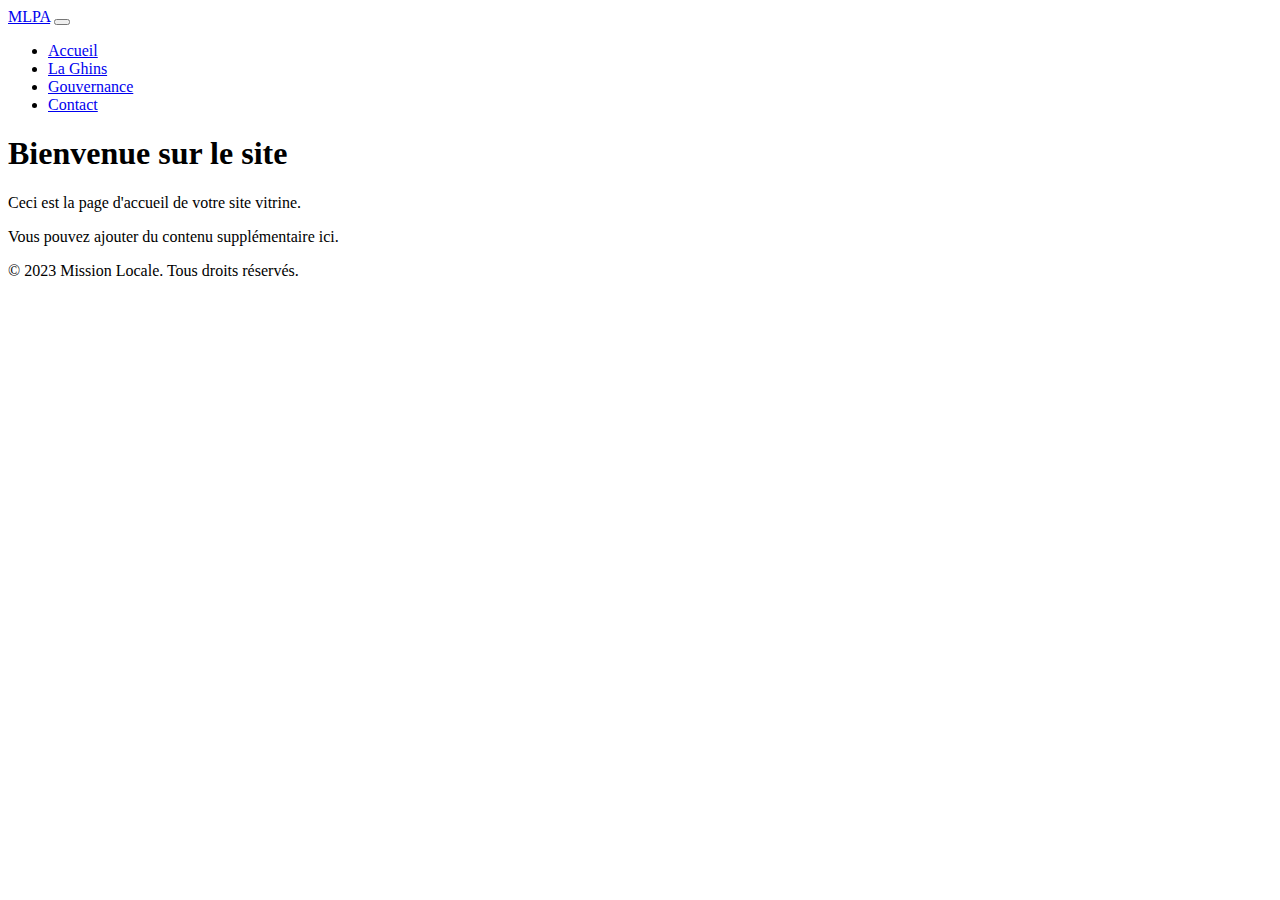
==== index.html @ 5116d57c "1.02" ====
<!DOCTYPE html>
<html lang="fr">

<head>
    <meta charset="UTF-8">
    <meta name="viewport" content="width=device-width, initial-scale=1.0">
    <meta name="description" content="Description de votre site">
    <meta name="keywords" content="mots-clés, pertinents, pour, votre, site">
    <link href="https://cdn.jsdelivr.net/npm/bootstrap@5.3.0-alpha3/dist/css/bootstrap.min.css" rel="stylesheet"
        integrity="sha384-KK94CHFLLe+nY2dmCWGMq91rCGa5gtU4mk92HdvYe+M/SXH301p5ILy+dN9+nJOZ" crossorigin="anonymous">
    <title>Mission Locale</title>

</head>

<body>
    <header>
        <nav class="navbar navbar-expand-lg navbar-light bg-light">
            <a class="navbar-brand" href="#">MLPA</a>
            <button class="navbar-toggler" type="button" data-toggle="collapse" data-target="#navbarNav"
                aria-controls="navbarNav" aria-expanded="false" aria-label="Toggle navigation">
                <span class="navbar-toggler-icon"></span>
            </button>
            <div class="collapse navbar-collapse" id="navbarNav">
                <ul class="navbar-nav ml-auto">
                    <li class="nav-item active">
                        <a class="nav-link" href="index.html">Accueil</a>
                    </li>
                    <li class="nav-item">
                        <a class="nav-link" href="ghins.html">La Ghins</a>
                    </li>
                    <li class="nav-item">
                        <a class="nav-link" href="gouvernance.html">Gouvernance</a>
                    </li>
                    <li class="nav-item">
                        <a class="nav-link" href="contact.html">Contact</a>
                    </li>
                </ul>
            </div>
        </nav>
    </header>

    <main>
        <section class="jumbotron text-center">
            <div class="container">
                <h1 class="display-4">Bienvenue sur le site</h1>
                <p class="lead">Ceci est la page d'accueil de votre site vitrine.</p>
                <p>Vous pouvez ajouter du contenu supplémentaire ici.</p>
            </div>
        </section>
    </main>

    <footer class="text-center">
        <p>© 2023 Mission Locale. Tous droits réservés.</p>
    </footer>

</body>

</html>
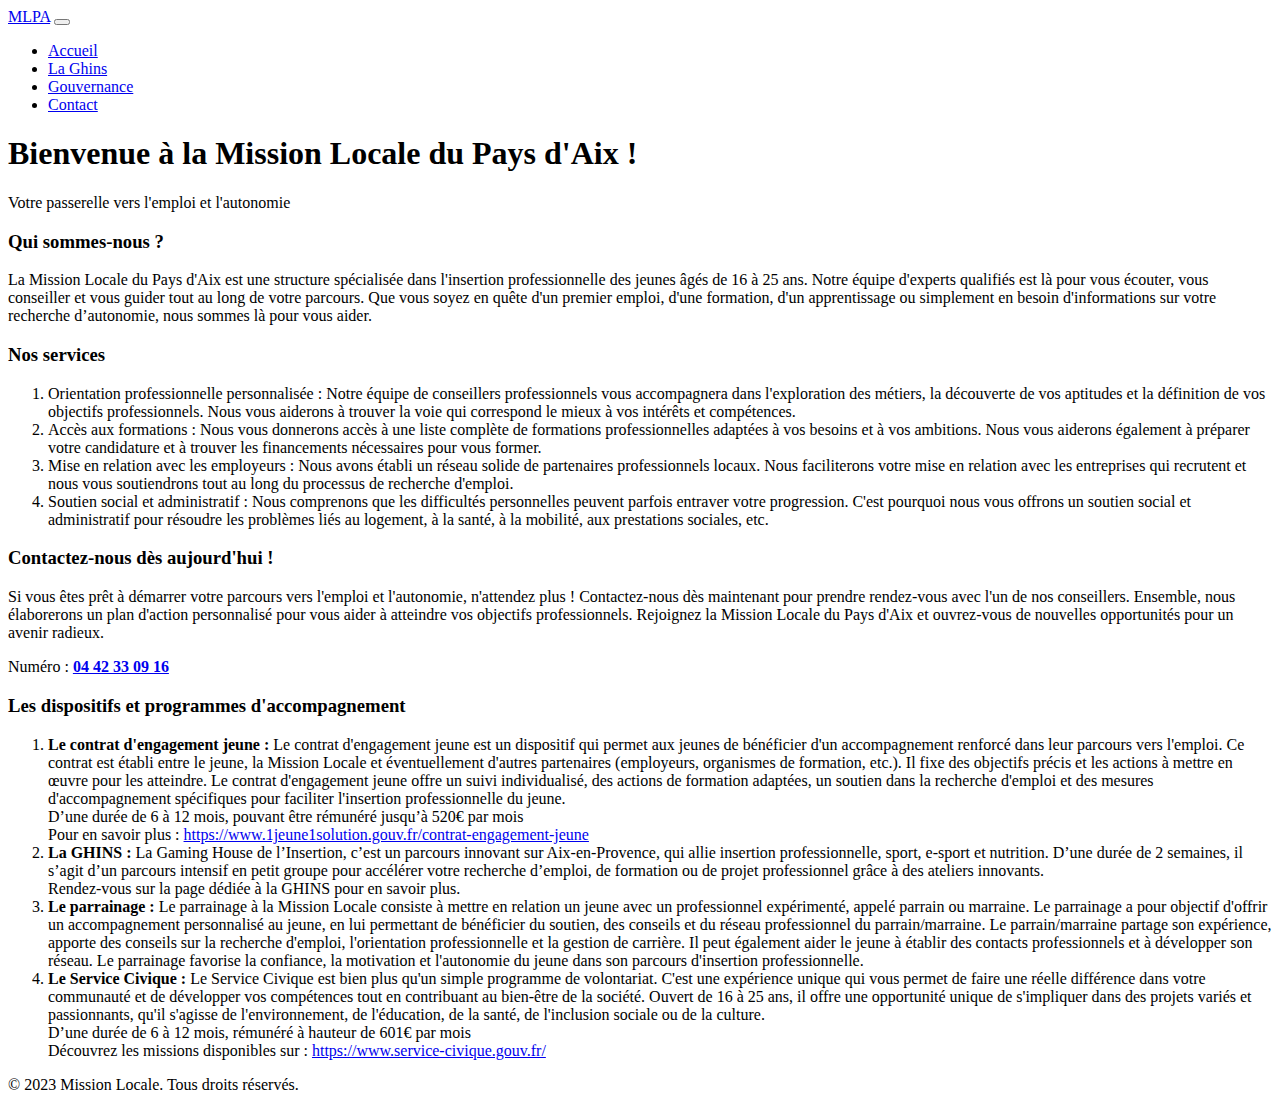
==== commit e9dc99ce: "1.05" ====
--- a/index.html
+++ b/index.html
@@ -8,8 +8,8 @@
     <meta name="keywords" content="mots-clés, pertinents, pour, votre, site">
     <link href="https://cdn.jsdelivr.net/npm/bootstrap@5.3.0-alpha3/dist/css/bootstrap.min.css" rel="stylesheet"
         integrity="sha384-KK94CHFLLe+nY2dmCWGMq91rCGa5gtU4mk92HdvYe+M/SXH301p5ILy+dN9+nJOZ" crossorigin="anonymous">
-    <title>Mission Locale</title>
-
+    <title>Accueil - Mission Locale du Pays d'Aix</title>
+    <link rel="stylesheet" href="style.css">
 </head>
 
 <body>
@@ -40,13 +40,94 @@
     </header>
 
     <main>
-        <section class="jumbotron text-center">
-            <div class="container">
-                <h1 class="display-4">Bienvenue sur le site</h1>
-                <p class="lead">Ceci est la page d'accueil de votre site vitrine.</p>
-                <p>Vous pouvez ajouter du contenu supplémentaire ici.</p>
-            </div>
-        </section>
+        <div class="container">
+            <h1 class="mt-5">Bienvenue à la Mission Locale du Pays d'Aix !</h1>
+            <p>Votre passerelle vers l'emploi et l'autonomie</p>
+
+            <h3>Qui sommes-nous ?</h3>
+            <p>La Mission Locale du Pays d'Aix est une structure spécialisée dans l'insertion professionnelle des jeunes
+                âgés de 16 à 25 ans. Notre équipe d'experts qualifiés est là pour vous écouter, vous conseiller et vous
+                guider tout au long de votre parcours. Que vous soyez en quête d'un premier emploi, d'une formation,
+                d'un apprentissage ou simplement en besoin d'informations sur votre recherche d’autonomie, nous sommes
+                là pour vous aider.</p>
+
+            <h3>Nos services</h3>
+            <ol>
+                <li>Orientation professionnelle personnalisée : Notre équipe de conseillers professionnels vous
+                    accompagnera dans l'exploration des métiers, la découverte de vos aptitudes et la définition de vos
+                    objectifs professionnels. Nous vous aiderons à trouver la voie qui correspond le mieux à vos
+                    intérêts et compétences.</li>
+                <li>Accès aux formations : Nous vous donnerons accès à une liste complète de formations professionnelles
+                    adaptées à vos besoins et à vos ambitions. Nous vous aiderons également à préparer votre candidature
+                    et à trouver les financements nécessaires pour vous former.</li>
+                <li>Mise en relation avec les employeurs : Nous avons établi un réseau solide de partenaires
+                    professionnels locaux. Nous faciliterons votre mise en relation avec les entreprises qui recrutent
+                    et nous vous soutiendrons tout au long du processus de recherche d'emploi.</li>
+                <li>Soutien social et administratif : Nous comprenons que les difficultés personnelles peuvent parfois
+                    entraver votre progression. C'est pourquoi nous vous offrons un soutien social et administratif pour
+                    résoudre les problèmes liés au logement, à la santé, à la mobilité, aux prestations sociales, etc.
+                </li>
+            </ol>
+
+            <h3>Contactez-nous dès aujourd'hui !</h3>
+            <p>Si vous êtes prêt à démarrer votre parcours vers l'emploi et l'autonomie, n'attendez plus !
+                Contactez-nous dès maintenant pour prendre rendez-vous avec l'un de nos conseillers. Ensemble, nous
+                élaborerons un plan d'action personnalisé pour vous aider à atteindre vos objectifs professionnels.
+                Rejoignez la Mission Locale du Pays d'Aix et ouvrez-vous de nouvelles opportunités pour un avenir
+                radieux.</p>
+            <p>Numéro : <strong><a href="tel:+33442330916">04 42 33 09 16</a></strong></p>
+            <h3>Les dispositifs et programmes d'accompagnement</h3>
+            <ol>
+                <li>
+                    <strong>Le contrat d'engagement jeune :</strong> Le contrat d'engagement jeune est un dispositif qui
+                    permet aux jeunes de bénéficier d'un accompagnement renforcé dans leur parcours vers l'emploi. Ce
+                    contrat est établi entre le jeune, la Mission Locale et éventuellement d'autres partenaires
+                    (employeurs,
+                    organismes de formation, etc.). Il fixe des objectifs précis et les actions à mettre en œuvre pour
+                    les
+                    atteindre. Le contrat d'engagement jeune offre un suivi individualisé, des actions de formation
+                    adaptées, un soutien dans la recherche d'emploi et des mesures d'accompagnement spécifiques pour
+                    faciliter l'insertion professionnelle du jeune.<br>
+                    D’une durée de 6 à 12 mois, pouvant être rémunéré jusqu’à 520€ par mois<br>
+                    Pour en savoir plus : <a
+                        href="https://www.1jeune1solution.gouv.fr/contrat-engagement-jeune">https://www.1jeune1solution.gouv.fr/contrat-engagement-jeune</a>
+                </li>
+                <li>
+                    <strong>La GHINS :</strong> La Gaming House de l’Insertion, c’est un parcours innovant sur
+                    Aix-en-Provence, qui allie insertion professionnelle, sport, e-sport et nutrition. D’une durée de 2
+                    semaines, il s’agit d’un parcours intensif en petit groupe pour accélérer votre recherche d’emploi,
+                    de
+                    formation ou de projet professionnel grâce à des ateliers innovants.<br>
+                    Rendez-vous sur la page dédiée à la GHINS pour en savoir plus.
+                </li>
+                <li>
+                    <strong>Le parrainage :</strong> Le parrainage à la Mission Locale consiste à mettre en relation un
+                    jeune avec un professionnel expérimenté, appelé parrain ou marraine. Le parrainage a pour objectif
+                    d'offrir un accompagnement personnalisé au jeune, en lui permettant de bénéficier du soutien, des
+                    conseils et du réseau professionnel du parrain/marraine. Le parrain/marraine partage son expérience,
+                    apporte des conseils sur la recherche d'emploi, l'orientation professionnelle et la gestion de
+                    carrière.
+                    Il peut également aider le jeune à établir des contacts professionnels et à développer son réseau.
+                    Le
+                    parrainage favorise la confiance, la motivation et l'autonomie du jeune dans son parcours
+                    d'insertion
+                    professionnelle.
+                </li>
+                <li>
+                    <strong>Le Service Civique :</strong> Le Service Civique est bien plus qu'un simple programme de
+                    volontariat. C'est une expérience unique qui vous permet de faire une réelle différence dans votre
+                    communauté et de développer vos compétences tout en contribuant au bien-être de la société. Ouvert
+                    de 16
+                    à 25 ans, il offre une opportunité unique de s'impliquer dans des projets variés et passionnants,
+                    qu'il
+                    s'agisse de l'environnement, de l'éducation, de la santé, de l'inclusion sociale ou de la
+                    culture.<br>
+                    D’une durée de 6 à 12 mois, rémunéré à hauteur de 601€ par mois<br>
+                    Découvrez les missions disponibles sur : <a
+                        href="https://www.service-civique.gouv.fr/">https://www.service-civique.gouv.fr/</a>
+                </li>
+            </ol>
+        </div>
     </main>
 
     <footer class="text-center">
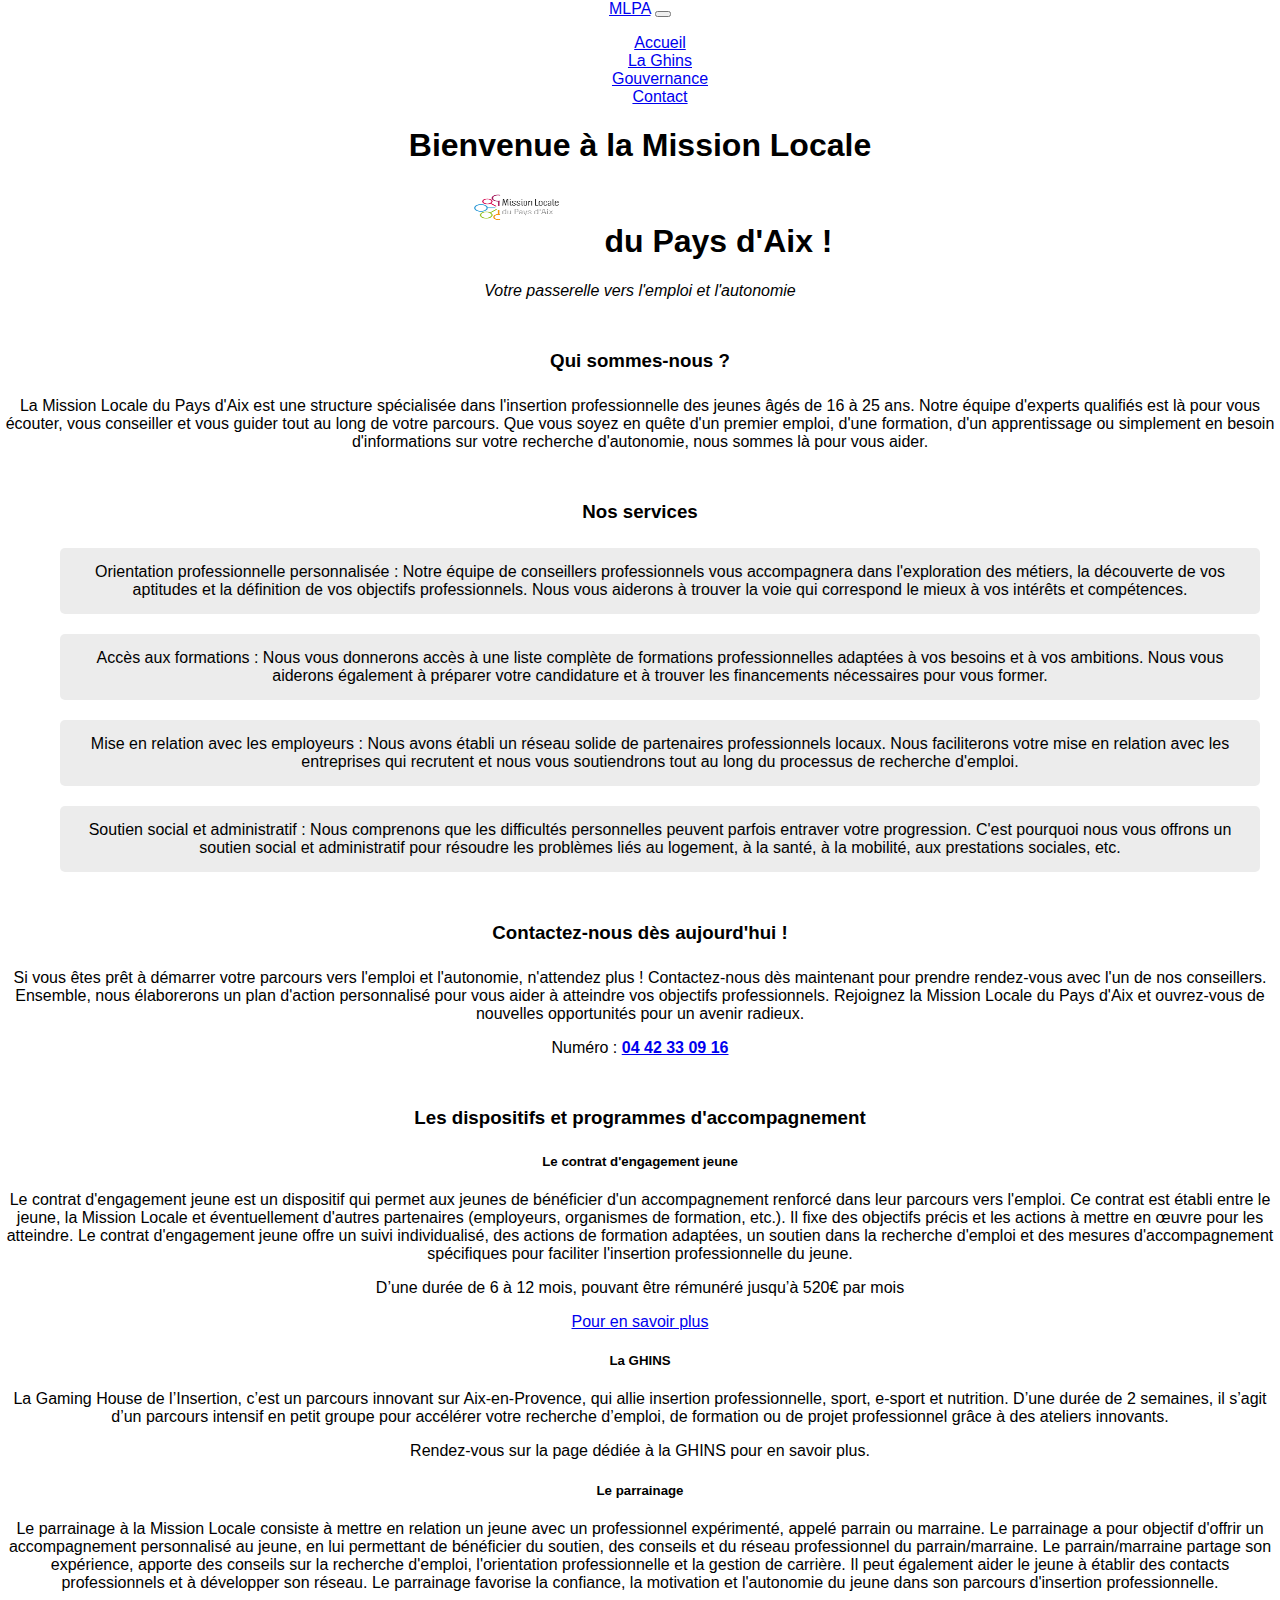
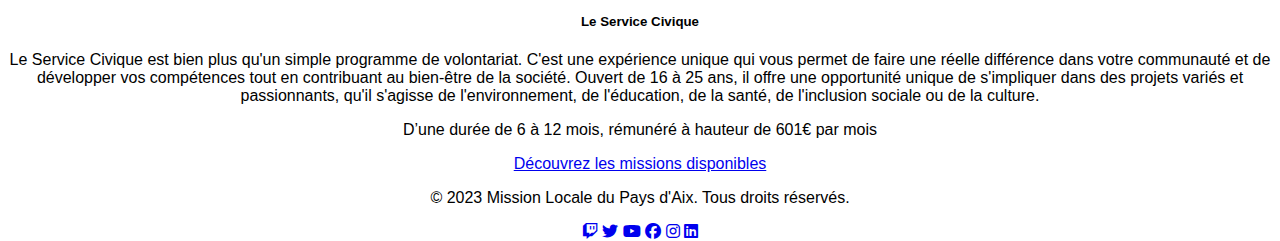
==== commit 62ee4100: "v1.010" ====
--- a/index.html
+++ b/index.html
@@ -10,6 +10,8 @@
         integrity="sha384-KK94CHFLLe+nY2dmCWGMq91rCGa5gtU4mk92HdvYe+M/SXH301p5ILy+dN9+nJOZ" crossorigin="anonymous">
     <title>Accueil - Mission Locale du Pays d'Aix</title>
     <link rel="stylesheet" href="style.css">
+    <link rel="stylesheet" href="https://cdnjs.cloudflare.com/ajax/libs/font-awesome/6.3.0/css/all.min.css">
+
 </head>
 
 <body>
@@ -41,33 +43,53 @@
 
     <main>
         <div class="container">
-            <h1 class="mt-5">Bienvenue à la Mission Locale du Pays d'Aix !</h1>
-            <p>Votre passerelle vers l'emploi et l'autonomie</p>
+            <h1 class="mt-5">Bienvenue à la Mission Locale <br>
+                <img src="Assets/HackathonSiteWeb/LogoMLPA/PNG/Logo-MLPA.png" alt="" class="logo-1">
+                du Pays d'Aix !
+            </h1>
+
+
+            <i>Votre passerelle vers l'emploi et l'autonomie</i>
 
             <h3>Qui sommes-nous ?</h3>
             <p>La Mission Locale du Pays d'Aix est une structure spécialisée dans l'insertion professionnelle des jeunes
                 âgés de 16 à 25 ans. Notre équipe d'experts qualifiés est là pour vous écouter, vous conseiller et vous
                 guider tout au long de votre parcours. Que vous soyez en quête d'un premier emploi, d'une formation,
-                d'un apprentissage ou simplement en besoin d'informations sur votre recherche d’autonomie, nous sommes
+                d'un apprentissage ou simplement en besoin d'informations sur votre recherche d'autonomie, nous sommes
                 là pour vous aider.</p>
 
             <h3>Nos services</h3>
-            <ol>
-                <li>Orientation professionnelle personnalisée : Notre équipe de conseillers professionnels vous
-                    accompagnera dans l'exploration des métiers, la découverte de vos aptitudes et la définition de vos
-                    objectifs professionnels. Nous vous aiderons à trouver la voie qui correspond le mieux à vos
-                    intérêts et compétences.</li>
-                <li>Accès aux formations : Nous vous donnerons accès à une liste complète de formations professionnelles
-                    adaptées à vos besoins et à vos ambitions. Nous vous aiderons également à préparer votre candidature
-                    et à trouver les financements nécessaires pour vous former.</li>
-                <li>Mise en relation avec les employeurs : Nous avons établi un réseau solide de partenaires
-                    professionnels locaux. Nous faciliterons votre mise en relation avec les entreprises qui recrutent
-                    et nous vous soutiendrons tout au long du processus de recherche d'emploi.</li>
-                <li>Soutien social et administratif : Nous comprenons que les difficultés personnelles peuvent parfois
-                    entraver votre progression. C'est pourquoi nous vous offrons un soutien social et administratif pour
-                    résoudre les problèmes liés au logement, à la santé, à la mobilité, aux prestations sociales, etc.
-                </li>
-            </ol>
+            <div class="container">
+                <div class="row">
+                    <div class="col-md-6">
+                        <ol>
+                            <li class="card-1">Orientation professionnelle personnalisée : Notre équipe de conseillers
+                                professionnels vous accompagnera dans l'exploration des métiers, la découverte de vos
+                                aptitudes et la définition de vos objectifs professionnels. Nous vous aiderons à trouver
+                                la voie qui correspond le mieux à vos intérêts et compétences.</li>
+
+                            <li class="card-1">Accès aux formations : Nous vous donnerons accès à une liste complète de
+                                formations professionnelles adaptées à vos besoins et à vos ambitions. Nous vous
+                                aiderons également à préparer votre candidature et à trouver les financements
+                                nécessaires pour vous former.</li>
+                        </ol>
+                    </div>
+                    <div class="col-md-6">
+                        <ol start="3">
+                            <li class="card-1">Mise en relation avec les employeurs : Nous avons établi un réseau solide
+                                de partenaires professionnels locaux. Nous faciliterons votre mise en relation avec les
+                                entreprises qui recrutent et nous vous soutiendrons tout au long du processus de
+                                recherche d'emploi.</li>
+
+                            <li class="card-1">Soutien social et administratif : Nous comprenons que les difficultés
+                                personnelles peuvent parfois entraver votre progression. C'est pourquoi nous vous
+                                offrons un soutien social et administratif pour résoudre les problèmes liés au logement,
+                                à la santé, à la mobilité, aux prestations sociales, etc.</li>
+                        </ol>
+                    </div>
+                </div>
+            </div>
+
 
             <h3>Contactez-nous dès aujourd'hui !</h3>
             <p>Si vous êtes prêt à démarrer votre parcours vers l'emploi et l'autonomie, n'attendez plus !
@@ -77,62 +99,92 @@
                 radieux.</p>
             <p>Numéro : <strong><a href="tel:+33442330916">04 42 33 09 16</a></strong></p>
             <h3>Les dispositifs et programmes d'accompagnement</h3>
-            <ol>
-                <li>
-                    <strong>Le contrat d'engagement jeune :</strong> Le contrat d'engagement jeune est un dispositif qui
-                    permet aux jeunes de bénéficier d'un accompagnement renforcé dans leur parcours vers l'emploi. Ce
-                    contrat est établi entre le jeune, la Mission Locale et éventuellement d'autres partenaires
-                    (employeurs,
-                    organismes de formation, etc.). Il fixe des objectifs précis et les actions à mettre en œuvre pour
-                    les
-                    atteindre. Le contrat d'engagement jeune offre un suivi individualisé, des actions de formation
-                    adaptées, un soutien dans la recherche d'emploi et des mesures d'accompagnement spécifiques pour
-                    faciliter l'insertion professionnelle du jeune.<br>
-                    D’une durée de 6 à 12 mois, pouvant être rémunéré jusqu’à 520€ par mois<br>
-                    Pour en savoir plus : <a
-                        href="https://www.1jeune1solution.gouv.fr/contrat-engagement-jeune">https://www.1jeune1solution.gouv.fr/contrat-engagement-jeune</a>
-                </li>
-                <li>
-                    <strong>La GHINS :</strong> La Gaming House de l’Insertion, c’est un parcours innovant sur
-                    Aix-en-Provence, qui allie insertion professionnelle, sport, e-sport et nutrition. D’une durée de 2
-                    semaines, il s’agit d’un parcours intensif en petit groupe pour accélérer votre recherche d’emploi,
-                    de
-                    formation ou de projet professionnel grâce à des ateliers innovants.<br>
-                    Rendez-vous sur la page dédiée à la GHINS pour en savoir plus.
-                </li>
-                <li>
-                    <strong>Le parrainage :</strong> Le parrainage à la Mission Locale consiste à mettre en relation un
-                    jeune avec un professionnel expérimenté, appelé parrain ou marraine. Le parrainage a pour objectif
-                    d'offrir un accompagnement personnalisé au jeune, en lui permettant de bénéficier du soutien, des
-                    conseils et du réseau professionnel du parrain/marraine. Le parrain/marraine partage son expérience,
-                    apporte des conseils sur la recherche d'emploi, l'orientation professionnelle et la gestion de
-                    carrière.
-                    Il peut également aider le jeune à établir des contacts professionnels et à développer son réseau.
-                    Le
-                    parrainage favorise la confiance, la motivation et l'autonomie du jeune dans son parcours
-                    d'insertion
-                    professionnelle.
-                </li>
-                <li>
-                    <strong>Le Service Civique :</strong> Le Service Civique est bien plus qu'un simple programme de
-                    volontariat. C'est une expérience unique qui vous permet de faire une réelle différence dans votre
-                    communauté et de développer vos compétences tout en contribuant au bien-être de la société. Ouvert
-                    de 16
-                    à 25 ans, il offre une opportunité unique de s'impliquer dans des projets variés et passionnants,
-                    qu'il
-                    s'agisse de l'environnement, de l'éducation, de la santé, de l'inclusion sociale ou de la
-                    culture.<br>
-                    D’une durée de 6 à 12 mois, rémunéré à hauteur de 601€ par mois<br>
-                    Découvrez les missions disponibles sur : <a
-                        href="https://www.service-civique.gouv.fr/">https://www.service-civique.gouv.fr/</a>
-                </li>
-            </ol>
+            <div class="container">
+                <div class="row">
+                    <div class="col-md-6">
+                        <div class="card mb-4">
+                            <div class="card-body">
+                                <h5 class="card-title">Le contrat d'engagement jeune</h5>
+                                <p class="card-text">Le contrat d'engagement jeune est un dispositif qui permet aux
+                                    jeunes de bénéficier d'un accompagnement renforcé dans leur parcours vers l'emploi.
+                                    Ce contrat est établi entre le jeune, la Mission Locale et éventuellement d'autres
+                                    partenaires (employeurs, organismes de formation, etc.). Il fixe des objectifs
+                                    précis et les actions à mettre en œuvre pour les atteindre. Le contrat d'engagement
+                                    jeune offre un suivi individualisé, des actions de formation adaptées, un soutien
+                                    dans la recherche d'emploi et des mesures d'accompagnement spécifiques pour
+                                    faciliter l'insertion professionnelle du jeune.</p>
+                                <p class="card-text">D’une durée de 6 à 12 mois, pouvant être rémunéré jusqu’à 520€ par
+                                    mois</p>
+                                <a href="https://www.1jeune1solution.gouv.fr/contrat-engagement-jeune"
+                                    class="card-link">Pour en savoir plus</a>
+                            </div>
+                        </div>
+                        <div class="card mb-4">
+                            <div class="card-body">
+                                <h5 class="card-title">La GHINS</h5>
+                                <p class="card-text">La Gaming House de l’Insertion, c’est un parcours innovant sur
+                                    Aix-en-Provence, qui allie insertion professionnelle, sport, e-sport et nutrition.
+                                    D’une durée de 2 semaines, il s’agit d’un parcours intensif en petit groupe pour
+                                    accélérer votre recherche d’emploi, de formation ou de projet professionnel grâce à
+                                    des ateliers innovants.</p>
+                                <p class="card-text">Rendez-vous sur la page dédiée à la GHINS pour en savoir plus.</p>
+                            </div>
+                        </div>
+                    </div>
+                    <div class="col-md-6">
+                        <div class="card mb-4">
+                            <div class="card-body">
+                                <h5 class="card-title">Le parrainage</h5>
+                                <p class="card-text">Le parrainage à la Mission Locale consiste à mettre en relation un
+                                    jeune avec un professionnel expérimenté, appelé parrain ou marraine. Le parrainage a
+                                    pour objectif d'offrir un accompagnement personnalisé au jeune, en lui permettant de
+                                    bénéficier du soutien, des conseils et du réseau professionnel du parrain/marraine.
+                                    Le parrain/marraine partage son expérience, apporte des conseils sur la recherche
+                                    d'emploi, l'orientation professionnelle et la gestion de carrière. Il peut également
+                                    aider le jeune à établir des contacts professionnels et à développer son réseau. Le
+                                    parrainage favorise la confiance, la motivation et l'autonomie du jeune dans son
+                                    parcours d'insertion professionnelle.</p>
+                            </div>
+                        </div>
+                        <div class="card mb-4">
+                            <div class="card-body">
+                                <h5 class="card-title">Le Service Civique</h5>
+                                <p class="card-text">Le Service Civique est bien plus qu'un simple programme de
+                                    volontariat. C'est une expérience unique qui vous permet de faire une réelle
+                                    différence dans votre communauté et de développer vos compétences tout en
+                                    contribuant au bien-être de la société. Ouvert de 16 à 25 ans, il offre une
+                                    opportunité unique de s'impliquer dans des projets variés et passionnants, qu'il
+                                    s'agisse de l'environnement, de l'éducation, de la santé, de l'inclusion sociale ou
+                                    de la culture.</p>
+                                <p class="card-text">D’une durée de 6 à 12 mois, rémunéré à hauteur de 601€ par mois</p>
+                                <a href="https://www.service-civique.gouv.fr/" class="card-link">Découvrez les missions
+                                    disponibles</a>
+                            </div>
+                        </div>
+                    </div>
+                </div>
+            </div>
         </div>
     </main>
 
     <footer class="text-center">
-        <p>© 2023 Mission Locale. Tous droits réservés.</p>
+        <p>© 2023 Mission Locale du Pays d'Aix. Tous droits réservés.</p>
+        <div class="social-icons">
+            <a href="https://www.twitch.tv/labonid?lang=fr" target="_blank" rel="noopener noreferrer"><i
+                    class="fa-brands fa-twitch"></i></a>
+            <a href="https://twitter.com/ardmlpaca" target="_blank" rel="noopener noreferrer"><i
+                    class="fab fa-twitter"></i></a>
+            <a href="https://www.youtube.com/@missionlocaledupaysdaix7432/featured
+            " target="_blank" rel="noopener noreferrer"><i class="fab fa-youtube"></i></a>
+            <a href="https://www.facebook.com/ardml.paca
+            " target="_blank" rel="noopener noreferrer"><i class="fa-brands fa-facebook"></i></a>
+            <a href="https://www.instagram.com/ardmlpaca/
+            " target="_blank" rel="noopener noreferrer"><i class="fab fa-instagram"></i></a>
+            <a href="https://www.linkedin.com/company/arml-sud-provence-alpes-c%C3%B4te-d-azur
+            " target="_blank" rel="noopener noreferrer"><i class="fab fa-linkedin"></i></a>
+        </div>
     </footer>
+
 
 </body>
 
--- a/style.css
+++ b/style.css
@@ -0,0 +1,77 @@
+@import url('https://fonts.cdnfonts.com/css/akrobat');
+
+
+
+body {
+    margin: 0;
+    padding: 0;
+    font-family: Arial, sans-serif;
+    text-align: center;
+}
+
+h2,
+h3,
+h4 {
+    font-family: 'Akrobat', sans-serif;
+}
+
+.btn {
+    display: inline-block;
+    background-color: 95C11F;
+    color: #ffffff;
+    padding: 10px 20px;
+    text-decoration: none;
+    border-radius: 4px;
+    transition: background-color 0.3s;
+}
+
+.btn:hover {
+    background-color: #45a049;
+}
+
+.logo-1 {
+    margin: 24px;
+    width: 100px;
+    height: 40px;
+    animation: zoom-in-zoom-out 2s ease-out infinite;
+}
+
+@keyframes zoom-in-zoom-out {
+    0% {
+        transform: scale(1, 1);
+    }
+
+    50% {
+        transform: scale(1.5, 1.5);
+    }
+
+    100% {
+        transform: scale(1, 1);
+    }
+}
+
+h3 {
+    margin-top: 50px;
+    margin-bottom: 25px;
+}
+
+.card-1 {
+    background-color: rgba(128, 128, 128, 0.154);
+    border-radius: 5px;
+    padding: 15px;
+    width: auto;
+    height: auto;
+    margin: 20px;
+}
+
+.card-1:hover {
+    border-radius: none;
+    color: black;
+    background: #ffffff;
+    transition: 0.5s;
+}
+
+ol,
+li {
+    list-style: none;
+}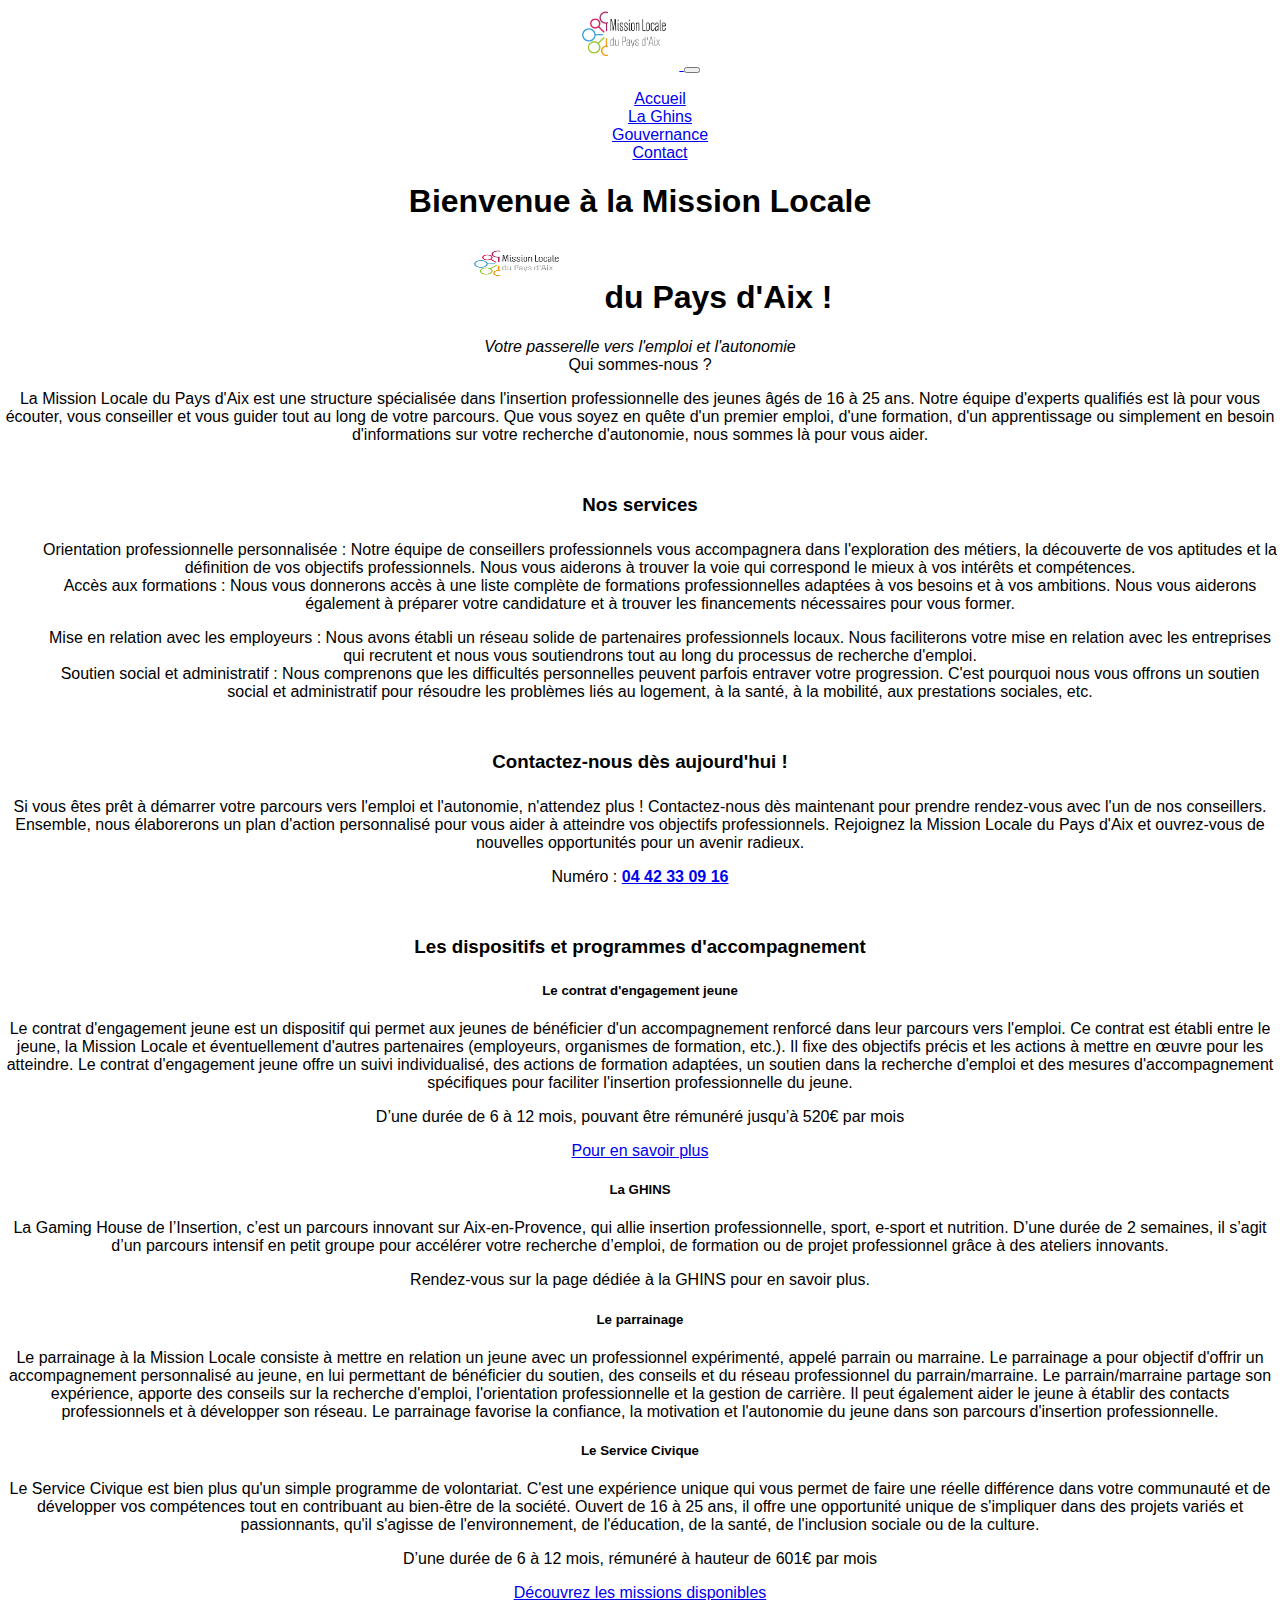
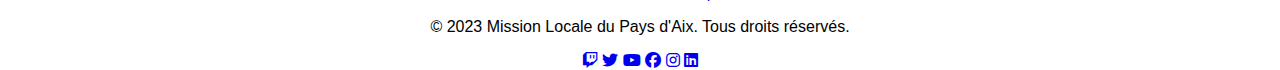
==== commit baba892e: "1.11" ====
--- a/index.html
+++ b/index.html
@@ -11,13 +11,16 @@
     <title>Accueil - Mission Locale du Pays d'Aix</title>
     <link rel="stylesheet" href="style.css">
     <link rel="stylesheet" href="https://cdnjs.cloudflare.com/ajax/libs/font-awesome/6.3.0/css/all.min.css">
+    <link rel="icon" type="image/x-icon" href="Assets/HackathonSiteWeb/LogoMLPA/PNG/logo-MLPA.png">
 
 </head>
 
 <body>
     <header>
         <nav class="navbar navbar-expand-lg navbar-light bg-light">
-            <a class="navbar-brand" href="#">MLPA</a>
+            <a class="navbar-brand" href="#">
+                <img src="Assets/HackathonSiteWeb/LogoMLPA/PNG/Logo-MLPA.png" alt="Logo MLPA" class="logo-img">
+            </a>
             <button class="navbar-toggler" type="button" data-toggle="collapse" data-target="#navbarNav"
                 aria-controls="navbarNav" aria-expanded="false" aria-label="Toggle navigation">
                 <span class="navbar-toggler-icon"></span>
@@ -51,54 +54,74 @@
 
             <i>Votre passerelle vers l'emploi et l'autonomie</i>
 
-            <h3>Qui sommes-nous ?</h3>
-            <p>La Mission Locale du Pays d'Aix est une structure spécialisée dans l'insertion professionnelle des jeunes
-                âgés de 16 à 25 ans. Notre équipe d'experts qualifiés est là pour vous écouter, vous conseiller et vous
-                guider tout au long de votre parcours. Que vous soyez en quête d'un premier emploi, d'une formation,
-                d'un apprentissage ou simplement en besoin d'informations sur votre recherche d'autonomie, nous sommes
-                là pour vous aider.</p>
+            <div class="container">
+                <div class="row">
+                    <div class="col-md-12">
+                        <div class="card border-primary mb-3">
+                            <div class="card-header">Qui sommes-nous ?</div>
+                            <div class="card-body">
+                                <p class="card-text">La Mission Locale du Pays d'Aix est une structure spécialisée dans
+                                    l'insertion professionnelle des jeunes âgés de 16 à 25 ans. Notre équipe d'experts
+                                    qualifiés est là pour vous écouter, vous conseiller et vous guider tout au long de
+                                    votre parcours. Que vous soyez en quête d'un premier emploi, d'une formation, d'un
+                                    apprentissage ou simplement en besoin d'informations sur votre recherche
+                                    d'autonomie, nous sommes là pour vous aider.</p>
+                            </div>
+                        </div>
+                    </div>
+                </div>
+            </div>
 
             <h3>Nos services</h3>
             <div class="container">
                 <div class="row">
                     <div class="col-md-6">
-                        <ol>
-                            <li class="card-1">Orientation professionnelle personnalisée : Notre équipe de conseillers
-                                professionnels vous accompagnera dans l'exploration des métiers, la découverte de vos
-                                aptitudes et la définition de vos objectifs professionnels. Nous vous aiderons à trouver
-                                la voie qui correspond le mieux à vos intérêts et compétences.</li>
-
-                            <li class="card-1">Accès aux formations : Nous vous donnerons accès à une liste complète de
-                                formations professionnelles adaptées à vos besoins et à vos ambitions. Nous vous
-                                aiderons également à préparer votre candidature et à trouver les financements
+                        <ol class="list-group">
+                            <li class="list-group-item">Orientation professionnelle personnalisée : Notre équipe de
+                                conseillers professionnels vous accompagnera dans l'exploration des métiers, la
+                                découverte de vos aptitudes et la définition de vos objectifs professionnels. Nous vous
+                                aiderons à trouver la voie qui correspond le mieux à vos intérêts et compétences.</li>
+                            <li class="list-group-item">Accès aux formations : Nous vous donnerons accès à une liste
+                                complète de formations professionnelles adaptées à vos besoins et à vos ambitions. Nous
+                                vous aiderons également à préparer votre candidature et à trouver les financements
                                 nécessaires pour vous former.</li>
                         </ol>
                     </div>
                     <div class="col-md-6">
-                        <ol start="3">
-                            <li class="card-1">Mise en relation avec les employeurs : Nous avons établi un réseau solide
-                                de partenaires professionnels locaux. Nous faciliterons votre mise en relation avec les
-                                entreprises qui recrutent et nous vous soutiendrons tout au long du processus de
-                                recherche d'emploi.</li>
-
-                            <li class="card-1">Soutien social et administratif : Nous comprenons que les difficultés
-                                personnelles peuvent parfois entraver votre progression. C'est pourquoi nous vous
-                                offrons un soutien social et administratif pour résoudre les problèmes liés au logement,
-                                à la santé, à la mobilité, aux prestations sociales, etc.</li>
+                        <ol class="list-group" start="3">
+                            <li class="list-group-item">Mise en relation avec les employeurs : Nous avons établi un
+                                réseau solide de partenaires professionnels locaux. Nous faciliterons votre mise en
+                                relation avec les entreprises qui recrutent et nous vous soutiendrons tout au long du
+                                processus de recherche d'emploi.</li>
+                            <li class="list-group-item">Soutien social et administratif : Nous comprenons que les
+                                difficultés personnelles peuvent parfois entraver votre progression. C'est pourquoi nous
+                                vous offrons un soutien social et administratif pour résoudre les problèmes liés au
+                                logement, à la santé, à la mobilité, aux prestations sociales, etc.</li>
                         </ol>
                     </div>
                 </div>
             </div>
 
 
-            <h3>Contactez-nous dès aujourd'hui !</h3>
-            <p>Si vous êtes prêt à démarrer votre parcours vers l'emploi et l'autonomie, n'attendez plus !
-                Contactez-nous dès maintenant pour prendre rendez-vous avec l'un de nos conseillers. Ensemble, nous
-                élaborerons un plan d'action personnalisé pour vous aider à atteindre vos objectifs professionnels.
-                Rejoignez la Mission Locale du Pays d'Aix et ouvrez-vous de nouvelles opportunités pour un avenir
-                radieux.</p>
-            <p>Numéro : <strong><a href="tel:+33442330916">04 42 33 09 16</a></strong></p>
-            <h3>Les dispositifs et programmes d'accompagnement</h3>
+            <div class="container">
+                <div class="row">
+                    <div class="col-md-12">
+                        <h3>Contactez-nous dès aujourd'hui !</h3>
+                        <p>Si vous êtes prêt à démarrer votre parcours vers l'emploi et l'autonomie, n'attendez plus !
+                            Contactez-nous dès maintenant pour prendre rendez-vous avec l'un de nos conseillers.
+                            Ensemble, nous
+                            élaborerons un plan d'action personnalisé pour vous aider à atteindre vos objectifs
+                            professionnels.
+                            Rejoignez la Mission Locale du Pays d'Aix et ouvrez-vous de nouvelles opportunités pour un
+                            avenir
+                            radieux.</p>
+                        <p>Numéro : <strong><a href="tel:+33442330916">04 42 33 09 16</a></strong></p>
+                        <h3>Les dispositifs et programmes d'accompagnement</h3>
+                    </div>
+                </div>
+            </div>
+
+
             <div class="container">
                 <div class="row">
                     <div class="col-md-6">
--- a/style.css
+++ b/style.css
@@ -29,6 +29,11 @@
     background-color: #45a049;
 }
 
+.logo-img {
+    height: 70px;
+}
+
+
 .logo-1 {
     margin: 24px;
     width: 100px;
@@ -55,22 +60,6 @@
     margin-bottom: 25px;
 }
 
-.card-1 {
-    background-color: rgba(128, 128, 128, 0.154);
-    border-radius: 5px;
-    padding: 15px;
-    width: auto;
-    height: auto;
-    margin: 20px;
-}
-
-.card-1:hover {
-    border-radius: none;
-    color: black;
-    background: #ffffff;
-    transition: 0.5s;
-}
-
 ol,
 li {
     list-style: none;
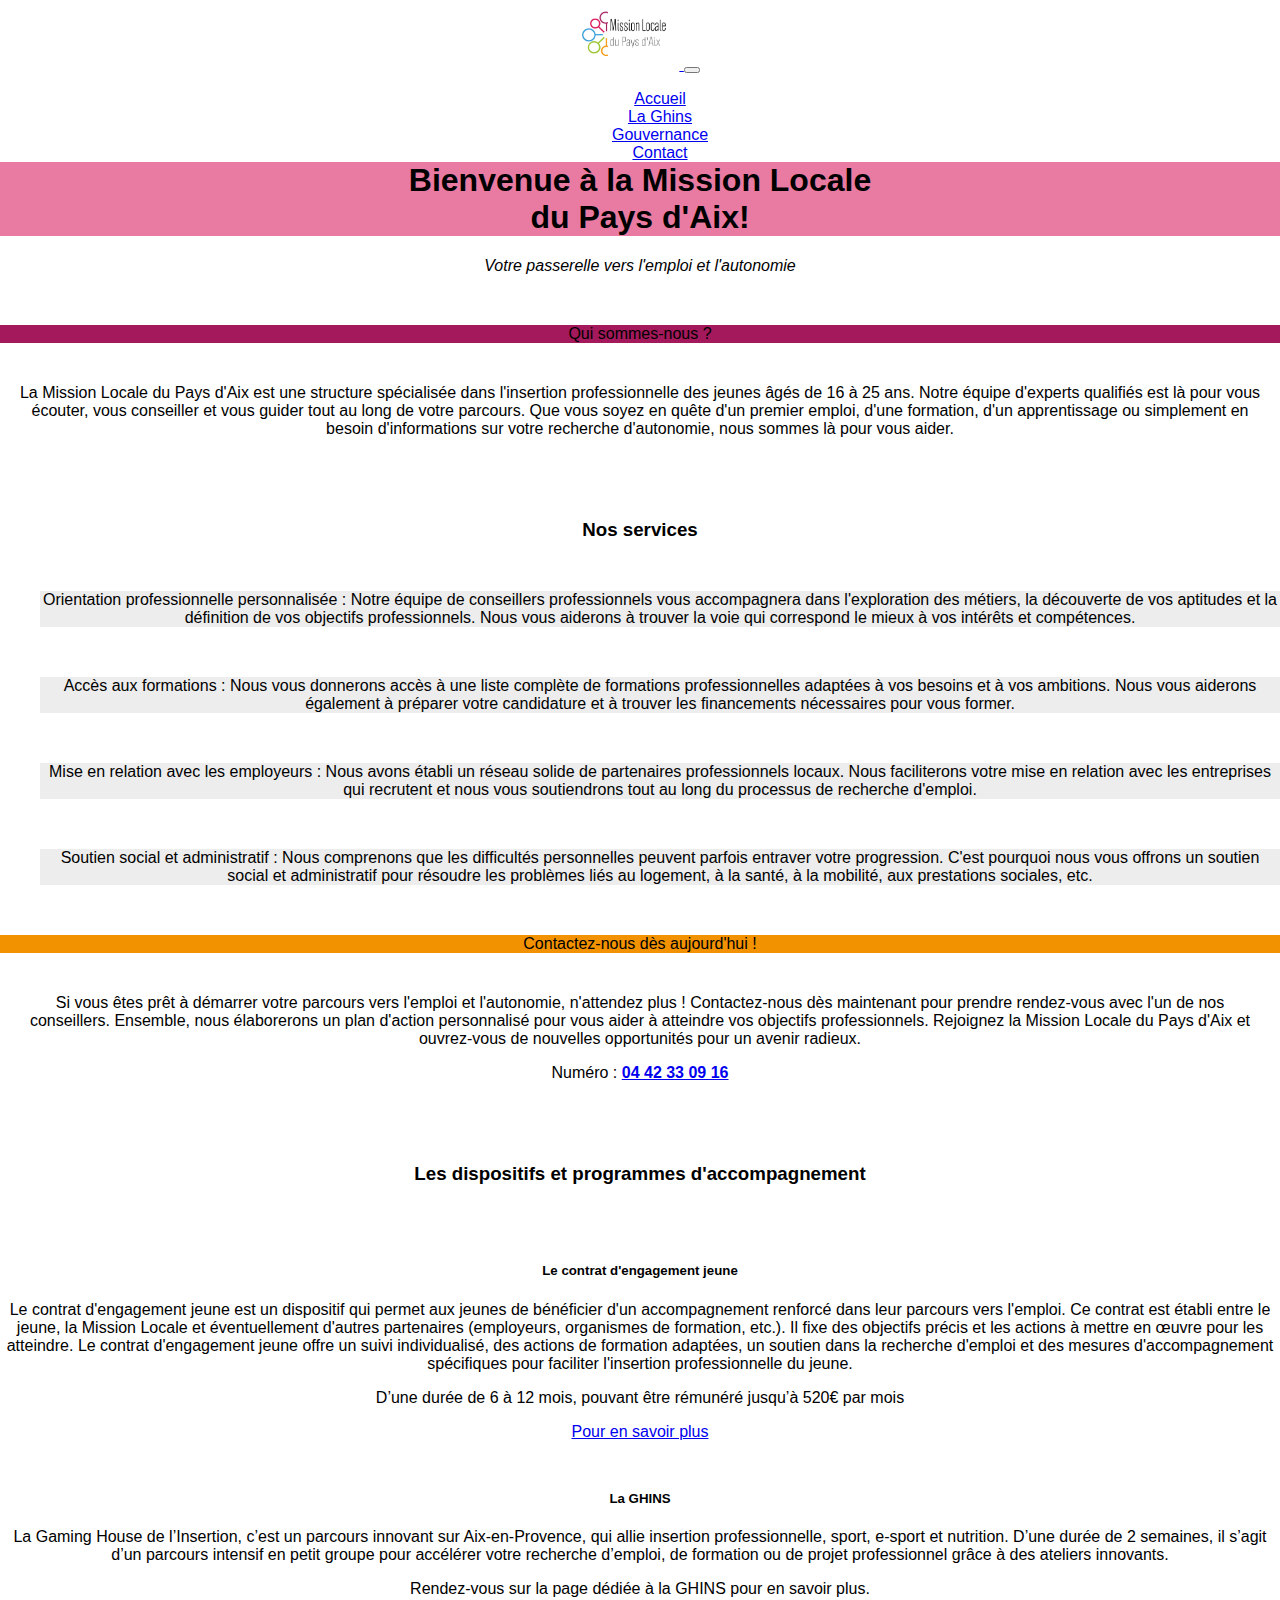
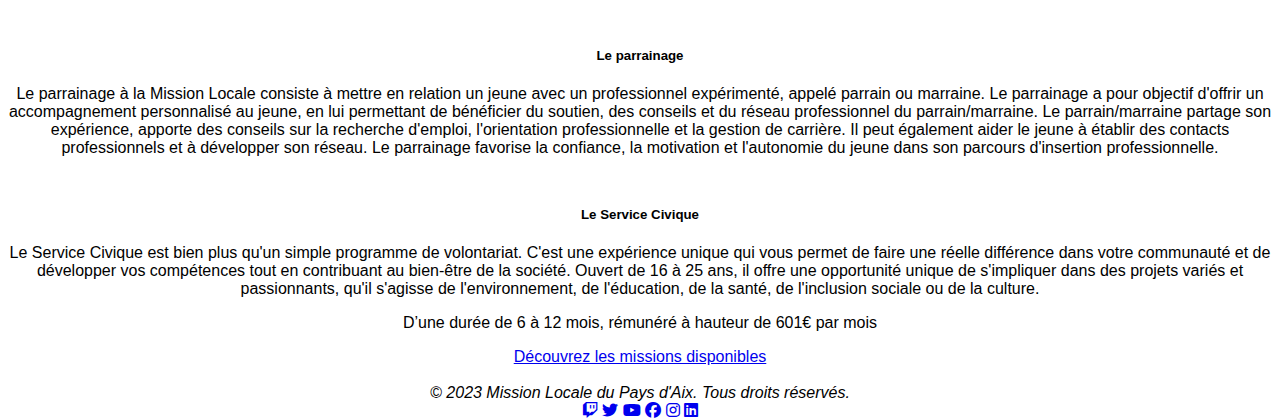
==== commit 340d8ade: "v3" ====
--- a/index.html
+++ b/index.html
@@ -17,198 +17,243 @@
 
 <body>
     <header>
-        <nav class="navbar navbar-expand-lg navbar-light bg-light">
-            <a class="navbar-brand" href="#">
-                <img src="Assets/HackathonSiteWeb/LogoMLPA/PNG/Logo-MLPA.png" alt="Logo MLPA" class="logo-img">
-            </a>
-            <button class="navbar-toggler" type="button" data-toggle="collapse" data-target="#navbarNav"
-                aria-controls="navbarNav" aria-expanded="false" aria-label="Toggle navigation">
-                <span class="navbar-toggler-icon"></span>
-            </button>
-            <div class="collapse navbar-collapse" id="navbarNav">
-                <ul class="navbar-nav ml-auto">
-                    <li class="nav-item active">
-                        <a class="nav-link" href="index.html">Accueil</a>
-                    </li>
-                    <li class="nav-item">
-                        <a class="nav-link" href="ghins.html">La Ghins</a>
-                    </li>
-                    <li class="nav-item">
-                        <a class="nav-link" href="gouvernance.html">Gouvernance</a>
-                    </li>
-                    <li class="nav-item">
-                        <a class="nav-link" href="contact.html">Contact</a>
-                    </li>
-                </ul>
-            </div>
-        </nav>
+        <div class="container-fluid bg-light">
+            <div class="row justify-content-center">
+                <div class="col-lg-10">
+                    <nav class="navbar navbar-expand-lg navbar-light">
+                        <a class="navbar-brand" href="#">
+                            <img src="Assets/HackathonSiteWeb/LogoMLPA/PNG/Logo-MLPA.png" alt="Logo MLPA"
+                                class="logo-img">
+                        </a>
+                        <button class="navbar-toggler" type="button" data-toggle="collapse" data-target="#navbarNav"
+                            aria-controls="navbarNav" aria-expanded="false" aria-label="Toggle navigation">
+                            <span class="navbar-toggler-icon"></span>
+                        </button>
+                        <div class="collapse navbar-collapse" id="navbarNav">
+                            <ul class="navbar-nav ml-auto">
+                                <li class="nav-item active">
+                                    <a class="nav-link" href="index.html">Accueil</a>
+                                </li>
+                                <li class="nav-item">
+                                    <a class="nav-link" href="ghins.html">La Ghins</a>
+                                </li>
+                                <li class="nav-item">
+                                    <a class="nav-link" href="gouvernance.html">Gouvernance</a>
+                                </li>
+                                <li class="nav-item">
+                                    <a class="nav-link" href="contact.html">Contact</a>
+                                </li>
+                            </ul>
+                        </div>
+                    </nav>
+                </div>
+            </div>
+        </div>
     </header>
 
+
+
+
     <main>
-        <div class="container">
-            <h1 class="mt-5">Bienvenue à la Mission Locale <br>
-                <img src="Assets/HackathonSiteWeb/LogoMLPA/PNG/Logo-MLPA.png" alt="" class="logo-1">
-                du Pays d'Aix !
-            </h1>
-
-
-            <i>Votre passerelle vers l'emploi et l'autonomie</i>
-
-            <div class="container">
-                <div class="row">
-                    <div class="col-md-12">
-                        <div class="card border-primary mb-3">
-                            <div class="card-header">Qui sommes-nous ?</div>
-                            <div class="card-body">
-                                <p class="card-text">La Mission Locale du Pays d'Aix est une structure spécialisée dans
-                                    l'insertion professionnelle des jeunes âgés de 16 à 25 ans. Notre équipe d'experts
-                                    qualifiés est là pour vous écouter, vous conseiller et vous guider tout au long de
-                                    votre parcours. Que vous soyez en quête d'un premier emploi, d'une formation, d'un
-                                    apprentissage ou simplement en besoin d'informations sur votre recherche
-                                    d'autonomie, nous sommes là pour vous aider.</p>
-                            </div>
-                        </div>
-                    </div>
-                </div>
-            </div>
-
-            <h3>Nos services</h3>
-            <div class="container">
-                <div class="row">
-                    <div class="col-md-6">
-                        <ol class="list-group">
-                            <li class="list-group-item">Orientation professionnelle personnalisée : Notre équipe de
-                                conseillers professionnels vous accompagnera dans l'exploration des métiers, la
-                                découverte de vos aptitudes et la définition de vos objectifs professionnels. Nous vous
-                                aiderons à trouver la voie qui correspond le mieux à vos intérêts et compétences.</li>
-                            <li class="list-group-item">Accès aux formations : Nous vous donnerons accès à une liste
-                                complète de formations professionnelles adaptées à vos besoins et à vos ambitions. Nous
-                                vous aiderons également à préparer votre candidature et à trouver les financements
-                                nécessaires pour vous former.</li>
-                        </ol>
-                    </div>
-                    <div class="col-md-6">
-                        <ol class="list-group" start="3">
-                            <li class="list-group-item">Mise en relation avec les employeurs : Nous avons établi un
-                                réseau solide de partenaires professionnels locaux. Nous faciliterons votre mise en
-                                relation avec les entreprises qui recrutent et nous vous soutiendrons tout au long du
-                                processus de recherche d'emploi.</li>
-                            <li class="list-group-item">Soutien social et administratif : Nous comprenons que les
-                                difficultés personnelles peuvent parfois entraver votre progression. C'est pourquoi nous
-                                vous offrons un soutien social et administratif pour résoudre les problèmes liés au
-                                logement, à la santé, à la mobilité, aux prestations sociales, etc.</li>
-                        </ol>
-                    </div>
-                </div>
-            </div>
-
-
-            <div class="container">
-                <div class="row">
-                    <div class="col-md-12">
-                        <h3>Contactez-nous dès aujourd'hui !</h3>
-                        <p>Si vous êtes prêt à démarrer votre parcours vers l'emploi et l'autonomie, n'attendez plus !
-                            Contactez-nous dès maintenant pour prendre rendez-vous avec l'un de nos conseillers.
-                            Ensemble, nous
-                            élaborerons un plan d'action personnalisé pour vous aider à atteindre vos objectifs
-                            professionnels.
-                            Rejoignez la Mission Locale du Pays d'Aix et ouvrez-vous de nouvelles opportunités pour un
-                            avenir
-                            radieux.</p>
-                        <p>Numéro : <strong><a href="tel:+33442330916">04 42 33 09 16</a></strong></p>
-                        <h3>Les dispositifs et programmes d'accompagnement</h3>
-                    </div>
-                </div>
-            </div>
-
-
-            <div class="container">
-                <div class="row">
-                    <div class="col-md-6">
-                        <div class="card mb-4">
-                            <div class="card-body">
-                                <h5 class="card-title">Le contrat d'engagement jeune</h5>
-                                <p class="card-text">Le contrat d'engagement jeune est un dispositif qui permet aux
-                                    jeunes de bénéficier d'un accompagnement renforcé dans leur parcours vers l'emploi.
-                                    Ce contrat est établi entre le jeune, la Mission Locale et éventuellement d'autres
-                                    partenaires (employeurs, organismes de formation, etc.). Il fixe des objectifs
-                                    précis et les actions à mettre en œuvre pour les atteindre. Le contrat d'engagement
-                                    jeune offre un suivi individualisé, des actions de formation adaptées, un soutien
-                                    dans la recherche d'emploi et des mesures d'accompagnement spécifiques pour
-                                    faciliter l'insertion professionnelle du jeune.</p>
-                                <p class="card-text">D’une durée de 6 à 12 mois, pouvant être rémunéré jusqu’à 520€ par
-                                    mois</p>
-                                <a href="https://www.1jeune1solution.gouv.fr/contrat-engagement-jeune"
-                                    class="card-link">Pour en savoir plus</a>
-                            </div>
-                        </div>
-                        <div class="card mb-4">
-                            <div class="card-body">
-                                <h5 class="card-title">La GHINS</h5>
-                                <p class="card-text">La Gaming House de l’Insertion, c’est un parcours innovant sur
-                                    Aix-en-Provence, qui allie insertion professionnelle, sport, e-sport et nutrition.
-                                    D’une durée de 2 semaines, il s’agit d’un parcours intensif en petit groupe pour
-                                    accélérer votre recherche d’emploi, de formation ou de projet professionnel grâce à
-                                    des ateliers innovants.</p>
-                                <p class="card-text">Rendez-vous sur la page dédiée à la GHINS pour en savoir plus.</p>
-                            </div>
-                        </div>
-                    </div>
-                    <div class="col-md-6">
-                        <div class="card mb-4">
-                            <div class="card-body">
-                                <h5 class="card-title">Le parrainage</h5>
-                                <p class="card-text">Le parrainage à la Mission Locale consiste à mettre en relation un
-                                    jeune avec un professionnel expérimenté, appelé parrain ou marraine. Le parrainage a
-                                    pour objectif d'offrir un accompagnement personnalisé au jeune, en lui permettant de
-                                    bénéficier du soutien, des conseils et du réseau professionnel du parrain/marraine.
-                                    Le parrain/marraine partage son expérience, apporte des conseils sur la recherche
-                                    d'emploi, l'orientation professionnelle et la gestion de carrière. Il peut également
-                                    aider le jeune à établir des contacts professionnels et à développer son réseau. Le
-                                    parrainage favorise la confiance, la motivation et l'autonomie du jeune dans son
-                                    parcours d'insertion professionnelle.</p>
-                            </div>
-                        </div>
-                        <div class="card mb-4">
-                            <div class="card-body">
-                                <h5 class="card-title">Le Service Civique</h5>
-                                <p class="card-text">Le Service Civique est bien plus qu'un simple programme de
-                                    volontariat. C'est une expérience unique qui vous permet de faire une réelle
-                                    différence dans votre communauté et de développer vos compétences tout en
-                                    contribuant au bien-être de la société. Ouvert de 16 à 25 ans, il offre une
-                                    opportunité unique de s'impliquer dans des projets variés et passionnants, qu'il
-                                    s'agisse de l'environnement, de l'éducation, de la santé, de l'inclusion sociale ou
-                                    de la culture.</p>
-                                <p class="card-text">D’une durée de 6 à 12 mois, rémunéré à hauteur de 601€ par mois</p>
-                                <a href="https://www.service-civique.gouv.fr/" class="card-link">Découvrez les missions
-                                    disponibles</a>
-                            </div>
-                        </div>
-                    </div>
-                </div>
-            </div>
+        <h1 class="mt-5 bg-rose text-white p-3">Bienvenue à la Mission Locale <br> du Pays d'Aix!</h1>
+        <div class="container">
+            <p> <i>Votre passerelle vers l'emploi et l'autonomie</i></p>
+        </div>
+
+
+        <div class="container">
+            <div class="row">
+                <div class="col-md-8 offset-md-2">
+                    <div class="card">
+                        <div class="card-header bg-blue text-white">Qui sommes-nous ?</div>
+                        <div class="card-body-1">
+                            <p class="card-text">La Mission Locale du Pays d'Aix est une structure spécialisée dans
+                                l'insertion professionnelle des jeunes âgés de 16 à 25 ans. Notre équipe d'experts
+                                qualifiés est là pour vous écouter, vous conseiller et vous guider tout au long de
+                                votre parcours. Que vous soyez en quête d'un premier emploi, d'une formation, d'un
+                                apprentissage ou simplement en besoin d'informations sur votre recherche
+                                d'autonomie, nous sommes là pour vous aider.</p>
+                        </div>
+                    </div>
+                </div>
+            </div>
+        </div>
+
+
+
+        <h3>Nos services</h3>
+        <div class="container">
+            <div class="row">
+                <div class="col-md-6">
+                    <ol class="list-group">
+                        <li class="list-group-item">Orientation professionnelle personnalisée : Notre équipe de
+                            conseillers professionnels vous accompagnera dans l'exploration des métiers, la
+                            découverte de vos aptitudes et la définition de vos objectifs professionnels. Nous
+                            vous
+                            aiderons à trouver la voie qui correspond le mieux à vos intérêts et compétences.
+                        </li>
+                        <li class="list-group-item">Accès aux formations : Nous vous donnerons accès à une liste
+                            complète de formations professionnelles adaptées à vos besoins et à vos ambitions.
+                            Nous
+                            vous aiderons également à préparer votre candidature et à trouver les financements
+                            nécessaires pour vous former.</li>
+                    </ol>
+                </div>
+                <div class="col-md-6">
+                    <ol class="list-group" start="3">
+                        <li class="list-group-item">Mise en relation avec les employeurs : Nous avons établi un
+                            réseau solide de partenaires professionnels locaux. Nous faciliterons votre mise en
+                            relation avec les entreprises qui recrutent et nous vous soutiendrons tout au long
+                            du
+                            processus de recherche d'emploi.</li>
+                        <li class="list-group-item">Soutien social et administratif : Nous comprenons que les
+                            difficultés personnelles peuvent parfois entraver votre progression. C'est pourquoi
+                            nous
+                            vous offrons un soutien social et administratif pour résoudre les problèmes liés au
+                            logement, à la santé, à la mobilité, aux prestations sociales, etc.</li>
+                    </ol>
+                </div>
+            </div>
+        </div>
+
+        <div class="container">
+            <div class="row">
+                <div class="col-md-8 offset-md-2">
+                    <div class="card">
+                        <div class="card-header bg-orange text-white">Contactez-nous dès aujourd'hui !</div>
+                        <div class="card-body-1">
+                            <p class="card-text">
+                                Si vous êtes prêt à démarrer votre parcours vers l'emploi et l'autonomie, n'attendez
+                                plus
+                                !
+                                Contactez-nous dès maintenant pour prendre rendez-vous avec l'un de nos conseillers.
+                                Ensemble, nous
+                                élaborerons un plan d'action personnalisé pour vous aider à atteindre vos objectifs
+                                professionnels.
+                                Rejoignez la Mission Locale du Pays d'Aix et ouvrez-vous de nouvelles opportunités
+                                pour
+                                un
+                                avenir
+                                radieux.</p>
+                            <p>Numéro : <strong><a href="tel:+33442330916">04 42 33 09 16</a></strong></p>
+                        </div>
+                    </div>
+                </div>
+            </div>
+        </div>
+
+        <h3>Les dispositifs et programmes d'accompagnement</h3>
+        <br>
+
+        <div class="container">
+            <div class="row">
+                <div class="col-md-6">
+                    <div class="card mb-4">
+                        <div class="card-body">
+                            <h5 class="card-title">Le contrat d'engagement jeune</h5>
+                            <p class="card-text">Le contrat d'engagement jeune est un dispositif qui permet aux
+                                jeunes de bénéficier d'un accompagnement renforcé dans leur parcours vers
+                                l'emploi.
+                                Ce contrat est établi entre le jeune, la Mission Locale et éventuellement
+                                d'autres
+                                partenaires (employeurs, organismes de formation, etc.). Il fixe des objectifs
+                                précis et les actions à mettre en œuvre pour les atteindre. Le contrat
+                                d'engagement
+                                jeune offre un suivi individualisé, des actions de formation adaptées, un
+                                soutien
+                                dans la recherche d'emploi et des mesures d'accompagnement spécifiques pour
+                                faciliter l'insertion professionnelle du jeune.</p>
+                            <p class="card-text">D’une durée de 6 à 12 mois, pouvant être rémunéré jusqu’à 520€
+                                par
+                                mois</p>
+                            <a href="https://www.1jeune1solution.gouv.fr/contrat-engagement-jeune"
+                                class="card-link">Pour en savoir plus</a>
+                        </div>
+                    </div>
+                    <div class="card mb-4">
+                        <div class="card-body">
+                            <h5 class="card-title">La GHINS</h5>
+                            <p class="card-text">La Gaming House de l’Insertion, c’est un parcours innovant sur
+                                Aix-en-Provence, qui allie insertion professionnelle, sport, e-sport et
+                                nutrition.
+                                D’une durée de 2 semaines, il s’agit d’un parcours intensif en petit groupe pour
+                                accélérer votre recherche d’emploi, de formation ou de projet professionnel
+                                grâce à
+                                des ateliers innovants.</p>
+                            <p class="card-text">Rendez-vous sur la page dédiée à la GHINS pour en savoir plus.
+                            </p>
+                        </div>
+                    </div>
+                </div>
+                <div class="col-md-6">
+                    <div class="card mb-4">
+                        <div class="card-body">
+                            <h5 class="card-title">Le parrainage</h5>
+                            <p class="card-text">Le parrainage à la Mission Locale consiste à mettre en relation
+                                un
+                                jeune avec un professionnel expérimenté, appelé parrain ou marraine. Le
+                                parrainage a
+                                pour objectif d'offrir un accompagnement personnalisé au jeune, en lui
+                                permettant de
+                                bénéficier du soutien, des conseils et du réseau professionnel du
+                                parrain/marraine.
+                                Le parrain/marraine partage son expérience, apporte des conseils sur la
+                                recherche
+                                d'emploi, l'orientation professionnelle et la gestion de carrière. Il peut
+                                également
+                                aider le jeune à établir des contacts professionnels et à développer son réseau.
+                                Le
+                                parrainage favorise la confiance, la motivation et l'autonomie du jeune dans son
+                                parcours d'insertion professionnelle.</p>
+                        </div>
+                    </div>
+                    <div class="card mb-4">
+                        <div class="card-body">
+                            <h5 class="card-title">Le Service Civique</h5>
+                            <p class="card-text">Le Service Civique est bien plus qu'un simple programme de
+                                volontariat. C'est une expérience unique qui vous permet de faire une réelle
+                                différence dans votre communauté et de développer vos compétences tout en
+                                contribuant au bien-être de la société. Ouvert de 16 à 25 ans, il offre une
+                                opportunité unique de s'impliquer dans des projets variés et passionnants, qu'il
+                                s'agisse de l'environnement, de l'éducation, de la santé, de l'inclusion sociale
+                                ou
+                                de la culture.</p>
+                            <p class="card-text">D’une durée de 6 à 12 mois, rémunéré à hauteur de 601€ par mois
+                            </p>
+                            <a href="https://www.service-civique.gouv.fr/" class="card-link">Découvrez les
+                                missions
+                                disponibles</a>
+                        </div>
+                    </div>
+                </div>
+            </div>
+        </div>
         </div>
     </main>
-
-    <footer class="text-center">
-        <p>© 2023 Mission Locale du Pays d'Aix. Tous droits réservés.</p>
-        <div class="social-icons">
-            <a href="https://www.twitch.tv/labonid?lang=fr" target="_blank" rel="noopener noreferrer"><i
-                    class="fa-brands fa-twitch"></i></a>
-            <a href="https://twitter.com/ardmlpaca" target="_blank" rel="noopener noreferrer"><i
-                    class="fab fa-twitter"></i></a>
-            <a href="https://www.youtube.com/@missionlocaledupaysdaix7432/featured
-            " target="_blank" rel="noopener noreferrer"><i class="fab fa-youtube"></i></a>
-            <a href="https://www.facebook.com/ardml.paca
-            " target="_blank" rel="noopener noreferrer"><i class="fa-brands fa-facebook"></i></a>
-            <a href="https://www.instagram.com/ardmlpaca/
-            " target="_blank" rel="noopener noreferrer"><i class="fab fa-instagram"></i></a>
-            <a href="https://www.linkedin.com/company/arml-sud-provence-alpes-c%C3%B4te-d-azur
-            " target="_blank" rel="noopener noreferrer"><i class="fab fa-linkedin"></i></a>
+    <br>
+    <footer class="bg-light">
+        <div class="container">
+            <div class="row">
+                <div class="col-lg-12">
+                    <i class="text-center">&copy; 2023 Mission Locale du Pays d'Aix. Tous droits réservés.</i>
+                    <div class="text-center">
+                        <a href="https://www.twitch.tv/labonid?lang=fr" target="_blank" rel="noopener noreferrer"><i
+                                class="fab fa-twitch"></i></a>
+                        <a href="https://twitter.com/ardmlpaca" target="_blank" rel="noopener noreferrer"><i
+                                class="fab fa-twitter"></i></a>
+                        <a href="https://www.youtube.com/@missionlocaledupaysdaix7432/featured" target="_blank"
+                            rel="noopener noreferrer"><i class="fab fa-youtube"></i></a>
+                        <a href="https://www.facebook.com/ardml.paca" target="_blank" rel="noopener noreferrer"><i
+                                class="fab fa-facebook"></i></a>
+                        <a href="https://www.instagram.com/ardmlpaca/" target="_blank" rel="noopener noreferrer"><i
+                                class="fab fa-instagram"></i></a>
+                        <a href="https://www.linkedin.com/company/arml-sud-provence-alpes-c%C3%B4te-d-azur"
+                            target="_blank" rel="noopener noreferrer"><i class="fab fa-linkedin"></i></a>
+                    </div>
+                </div>
+            </div>
         </div>
     </footer>
-
-
 </body>
 
 </html>--- a/style.css
+++ b/style.css
@@ -7,6 +7,26 @@
     padding: 0;
     font-family: Arial, sans-serif;
     text-align: center;
+}
+
+.bg-blue {
+    background-color: #A3195B;
+}
+
+.bg-orange {
+    background-color: #F39200;
+}
+
+.bg-ourange {
+    background-color: #c95234a2;
+}
+
+.bg-rose {
+    background-color: #d60b528b;
+}
+
+.mt-5 {
+    margin-top: -1rem !important;
 }
 
 h2,
@@ -33,34 +53,57 @@
     height: 70px;
 }
 
-
-.logo-1 {
-    margin: 24px;
-    width: 100px;
-    height: 40px;
-    animation: zoom-in-zoom-out 2s ease-out infinite;
+h3 {
+    margin-top: 50px;
+    margin-bottom: 10px;
 }
 
-@keyframes zoom-in-zoom-out {
-    0% {
-        transform: scale(1, 1);
-    }
-
-    50% {
-        transform: scale(1.5, 1.5);
-    }
-
-    100% {
-        transform: scale(1, 1);
-    }
+.col-md-12 {
+    margin-top: 50px;
 }
 
-h3 {
+.list-group-item {
     margin-top: 50px;
-    margin-bottom: 25px;
+    background-color: rgba(128, 128, 128, 0.147) !important;
+}
+
+.list-group-item:hover {
+    padding: 20px;
+    background-color: white !important;
+    transition: 0.5s ease-in-out;
 }
 
 ol,
 li {
     list-style: none;
+}
+
+.card-body:hover {
+
+    transform: translateY(-1px);
+
+    box-shadow: 0 7px 14px rgba(0, 0, 0, 0.25), 0 5px 5px rgba(0, 0, 0, 0.22);
+
+    transition: 0.3s;
+
+}
+
+.card-body-1 {
+    padding: 15px;
+    margin-top: 10px;
+}
+
+.card {
+    margin-top: 50px;
+}
+
+.bg-or {
+    background-color: #fef0b8;
+}
+
+.partners img {
+    width: 100px;
+    height: 100px;
+    object-fit: contain;
+    margin: 10px;
 }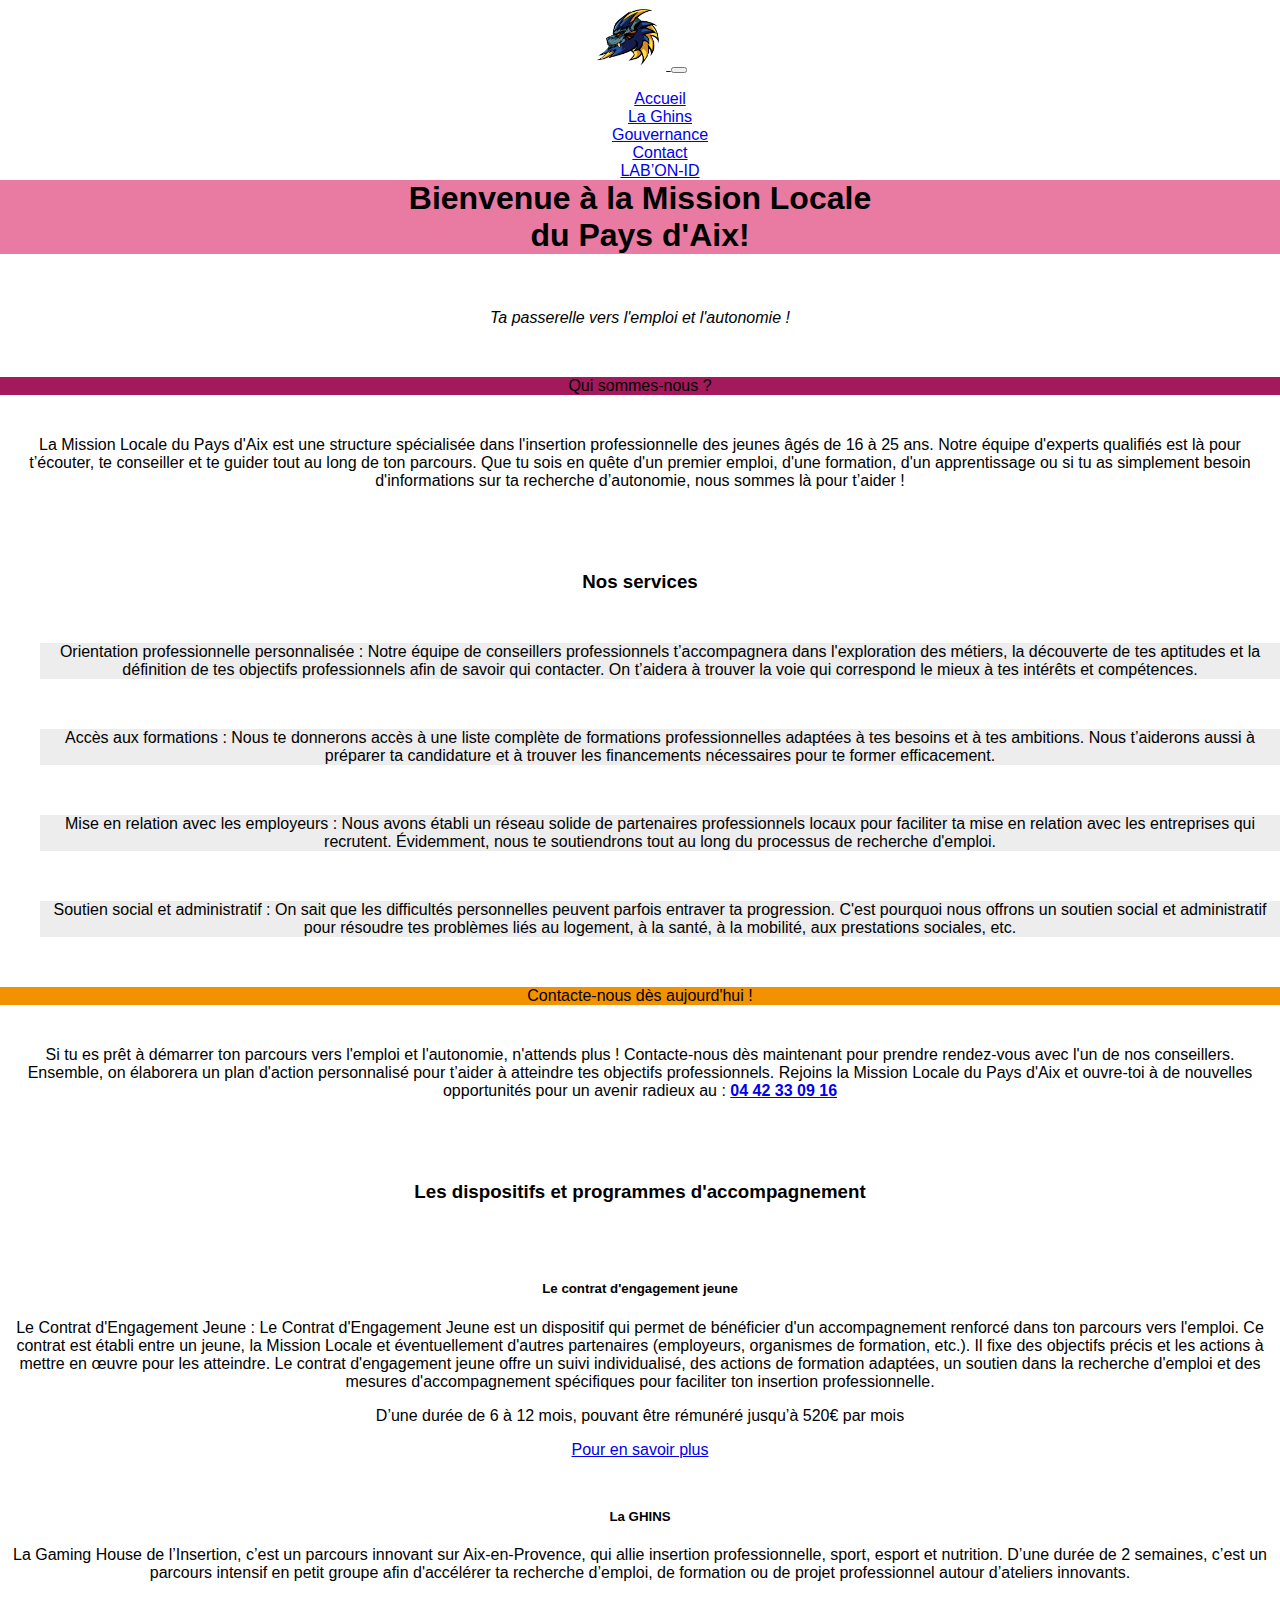
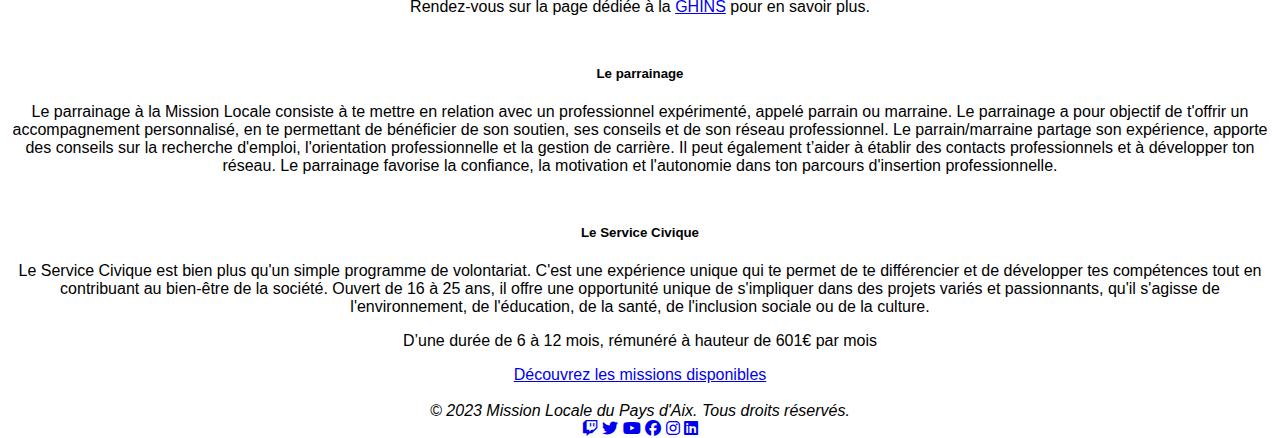
==== commit 8742da19: "labonid" ====
--- a/index.html
+++ b/index.html
@@ -22,7 +22,7 @@
                 <div class="col-lg-10">
                     <nav class="navbar navbar-expand-lg navbar-light">
                         <a class="navbar-brand" href="#">
-                            <img src="Assets/HackathonSiteWeb/LogoMLPA/PNG/Logo-MLPA.png" alt="Logo MLPA"
+                            <img src="Assets/HackathonSiteWeb/LogoGHINS/logo saturé.png" alt="Logo MLPA"
                                 class="logo-img">
                         </a>
                         <button class="navbar-toggler" type="button" data-toggle="collapse" data-target="#navbarNav"
@@ -43,6 +43,9 @@
                                 <li class="nav-item">
                                     <a class="nav-link" href="contact.html">Contact</a>
                                 </li>
+                                <li class="nav-item">
+                                    <a class="nav-link" href="labonid.html">LAB’ON-ID </a>
+                                </li>
                             </ul>
                         </div>
                     </nav>
@@ -50,16 +53,14 @@
             </div>
         </div>
     </header>
-
-
-
 
     <main>
         <h1 class="mt-5 bg-rose text-white p-3">Bienvenue à la Mission Locale <br> du Pays d'Aix!</h1>
-        <div class="container">
-            <p> <i>Votre passerelle vers l'emploi et l'autonomie</i></p>
-        </div>
-
+        <br>
+        <div class="container">
+            <p> <i>Ta passerelle vers l'emploi et l'autonomie !
+                </i></p>
+        </div>
 
         <div class="container">
             <div class="row">
@@ -69,17 +70,15 @@
                         <div class="card-body-1">
                             <p class="card-text">La Mission Locale du Pays d'Aix est une structure spécialisée dans
                                 l'insertion professionnelle des jeunes âgés de 16 à 25 ans. Notre équipe d'experts
-                                qualifiés est là pour vous écouter, vous conseiller et vous guider tout au long de
-                                votre parcours. Que vous soyez en quête d'un premier emploi, d'une formation, d'un
-                                apprentissage ou simplement en besoin d'informations sur votre recherche
-                                d'autonomie, nous sommes là pour vous aider.</p>
-                        </div>
-                    </div>
-                </div>
-            </div>
-        </div>
-
-
+                                qualifiés est là pour t’écouter, te conseiller et te guider tout au long de ton
+                                parcours. Que tu sois en quête d'un premier emploi, d'une formation, d'un apprentissage
+                                ou si tu as simplement besoin d'informations sur ta recherche d’autonomie, nous sommes
+                                là pour t’aider !</p>
+                        </div>
+                    </div>
+                </div>
+            </div>
+        </div>
 
         <h3>Nos services</h3>
         <div class="container">
@@ -87,30 +86,26 @@
                 <div class="col-md-6">
                     <ol class="list-group">
                         <li class="list-group-item">Orientation professionnelle personnalisée : Notre équipe de
-                            conseillers professionnels vous accompagnera dans l'exploration des métiers, la
-                            découverte de vos aptitudes et la définition de vos objectifs professionnels. Nous
-                            vous
-                            aiderons à trouver la voie qui correspond le mieux à vos intérêts et compétences.
+                            conseillers professionnels t’accompagnera dans l'exploration des métiers, la découverte de
+                            tes aptitudes et la définition de tes objectifs professionnels afin de savoir qui contacter.
+                            On t’aidera à trouver la voie qui correspond le mieux à tes intérêts et compétences.
                         </li>
-                        <li class="list-group-item">Accès aux formations : Nous vous donnerons accès à une liste
-                            complète de formations professionnelles adaptées à vos besoins et à vos ambitions.
-                            Nous
-                            vous aiderons également à préparer votre candidature et à trouver les financements
-                            nécessaires pour vous former.</li>
+                        <li class="list-group-item">Accès aux formations : Nous te donnerons accès à une liste complète
+                            de formations professionnelles adaptées à tes besoins et à tes ambitions. Nous t’aiderons
+                            aussi à préparer ta candidature et à trouver les financements nécessaires pour te former
+                            efficacement.</li>
                     </ol>
                 </div>
                 <div class="col-md-6">
                     <ol class="list-group" start="3">
-                        <li class="list-group-item">Mise en relation avec les employeurs : Nous avons établi un
-                            réseau solide de partenaires professionnels locaux. Nous faciliterons votre mise en
-                            relation avec les entreprises qui recrutent et nous vous soutiendrons tout au long
-                            du
-                            processus de recherche d'emploi.</li>
-                        <li class="list-group-item">Soutien social et administratif : Nous comprenons que les
-                            difficultés personnelles peuvent parfois entraver votre progression. C'est pourquoi
-                            nous
-                            vous offrons un soutien social et administratif pour résoudre les problèmes liés au
-                            logement, à la santé, à la mobilité, aux prestations sociales, etc.</li>
+                        <li class="list-group-item">Mise en relation avec les employeurs : Nous avons établi un réseau
+                            solide de partenaires professionnels locaux pour faciliter ta mise en relation avec les
+                            entreprises qui recrutent. Évidemment, nous te soutiendrons tout au long du processus de
+                            recherche d'emploi.</li>
+                        <li class="list-group-item">Soutien social et administratif : On sait que les difficultés
+                            personnelles peuvent parfois entraver ta progression. C'est pourquoi nous offrons un soutien
+                            social et administratif pour résoudre tes problèmes liés au logement, à la santé, à la
+                            mobilité, aux prestations sociales, etc.</li>
                     </ol>
                 </div>
             </div>
@@ -120,22 +115,15 @@
             <div class="row">
                 <div class="col-md-8 offset-md-2">
                     <div class="card">
-                        <div class="card-header bg-orange text-white">Contactez-nous dès aujourd'hui !</div>
+                        <div class="card-header bg-orange text-white">Contacte-nous dès aujourd'hui ! </div>
                         <div class="card-body-1">
                             <p class="card-text">
-                                Si vous êtes prêt à démarrer votre parcours vers l'emploi et l'autonomie, n'attendez
-                                plus
-                                !
-                                Contactez-nous dès maintenant pour prendre rendez-vous avec l'un de nos conseillers.
-                                Ensemble, nous
-                                élaborerons un plan d'action personnalisé pour vous aider à atteindre vos objectifs
-                                professionnels.
-                                Rejoignez la Mission Locale du Pays d'Aix et ouvrez-vous de nouvelles opportunités
-                                pour
-                                un
-                                avenir
-                                radieux.</p>
-                            <p>Numéro : <strong><a href="tel:+33442330916">04 42 33 09 16</a></strong></p>
+                                Si tu es prêt à démarrer ton parcours vers l'emploi et l'autonomie, n'attends plus !
+                                Contacte-nous dès maintenant pour prendre rendez-vous avec l'un de nos conseillers.
+                                Ensemble, on élaborera un plan d'action personnalisé pour t’aider à atteindre tes
+                                objectifs professionnels. Rejoins la Mission Locale du Pays d'Aix et ouvre-toi à de
+                                nouvelles opportunités pour un avenir radieux au : <strong><a href="tel:+33442330916">04
+                                        42 33 09 16</a></strong></p>
                         </div>
                     </div>
                 </div>
@@ -151,18 +139,14 @@
                     <div class="card mb-4">
                         <div class="card-body">
                             <h5 class="card-title">Le contrat d'engagement jeune</h5>
-                            <p class="card-text">Le contrat d'engagement jeune est un dispositif qui permet aux
-                                jeunes de bénéficier d'un accompagnement renforcé dans leur parcours vers
-                                l'emploi.
-                                Ce contrat est établi entre le jeune, la Mission Locale et éventuellement
-                                d'autres
-                                partenaires (employeurs, organismes de formation, etc.). Il fixe des objectifs
-                                précis et les actions à mettre en œuvre pour les atteindre. Le contrat
-                                d'engagement
-                                jeune offre un suivi individualisé, des actions de formation adaptées, un
-                                soutien
-                                dans la recherche d'emploi et des mesures d'accompagnement spécifiques pour
-                                faciliter l'insertion professionnelle du jeune.</p>
+                            <p class="card-text">Le Contrat d'Engagement Jeune : Le Contrat d'Engagement Jeune est un
+                                dispositif qui permet de bénéficier d'un accompagnement renforcé dans ton parcours vers
+                                l'emploi. Ce contrat est établi entre un jeune, la Mission Locale et éventuellement
+                                d'autres partenaires (employeurs, organismes de formation, etc.). Il fixe des objectifs
+                                précis et les actions à mettre en œuvre pour les atteindre. Le contrat d'engagement
+                                jeune offre un suivi individualisé, des actions de formation adaptées, un soutien dans
+                                la recherche d'emploi et des mesures d'accompagnement spécifiques pour faciliter ton
+                                insertion professionnelle.</p>
                             <p class="card-text">D’une durée de 6 à 12 mois, pouvant être rémunéré jusqu’à 520€
                                 par
                                 mois</p>
@@ -174,13 +158,12 @@
                         <div class="card-body">
                             <h5 class="card-title">La GHINS</h5>
                             <p class="card-text">La Gaming House de l’Insertion, c’est un parcours innovant sur
-                                Aix-en-Provence, qui allie insertion professionnelle, sport, e-sport et
-                                nutrition.
-                                D’une durée de 2 semaines, il s’agit d’un parcours intensif en petit groupe pour
-                                accélérer votre recherche d’emploi, de formation ou de projet professionnel
-                                grâce à
-                                des ateliers innovants.</p>
-                            <p class="card-text">Rendez-vous sur la page dédiée à la GHINS pour en savoir plus.
+                                Aix-en-Provence, qui allie insertion professionnelle, sport, esport et nutrition. D’une
+                                durée de 2 semaines, c’est un parcours intensif en petit groupe afin d'accélérer ta
+                                recherche d’emploi, de formation ou de projet professionnel autour d’ateliers innovants.
+                            </p>
+                            <p class="card-text">Rendez-vous sur la page dédiée à la <a href="ghins.html"
+                                    class="card-link">GHINS</a> pour en savoir plus.
                             </p>
                         </div>
                     </div>
@@ -189,35 +172,26 @@
                     <div class="card mb-4">
                         <div class="card-body">
                             <h5 class="card-title">Le parrainage</h5>
-                            <p class="card-text">Le parrainage à la Mission Locale consiste à mettre en relation
-                                un
-                                jeune avec un professionnel expérimenté, appelé parrain ou marraine. Le
-                                parrainage a
-                                pour objectif d'offrir un accompagnement personnalisé au jeune, en lui
-                                permettant de
-                                bénéficier du soutien, des conseils et du réseau professionnel du
-                                parrain/marraine.
-                                Le parrain/marraine partage son expérience, apporte des conseils sur la
-                                recherche
-                                d'emploi, l'orientation professionnelle et la gestion de carrière. Il peut
-                                également
-                                aider le jeune à établir des contacts professionnels et à développer son réseau.
-                                Le
-                                parrainage favorise la confiance, la motivation et l'autonomie du jeune dans son
-                                parcours d'insertion professionnelle.</p>
+                            <p class="card-text">Le parrainage à la Mission Locale consiste à te mettre en relation avec
+                                un professionnel expérimenté, appelé parrain ou marraine. Le parrainage a pour objectif
+                                de t'offrir un accompagnement personnalisé, en te permettant de bénéficier de son
+                                soutien, ses conseils et de son réseau professionnel. Le parrain/marraine partage son
+                                expérience, apporte des conseils sur la recherche d'emploi, l'orientation
+                                professionnelle et la gestion de carrière. Il peut également t’aider à établir des
+                                contacts professionnels et à développer ton réseau. Le parrainage favorise la confiance,
+                                la motivation et l'autonomie dans ton parcours d'insertion professionnelle.</p>
                         </div>
                     </div>
                     <div class="card mb-4">
                         <div class="card-body">
                             <h5 class="card-title">Le Service Civique</h5>
-                            <p class="card-text">Le Service Civique est bien plus qu'un simple programme de
-                                volontariat. C'est une expérience unique qui vous permet de faire une réelle
-                                différence dans votre communauté et de développer vos compétences tout en
-                                contribuant au bien-être de la société. Ouvert de 16 à 25 ans, il offre une
-                                opportunité unique de s'impliquer dans des projets variés et passionnants, qu'il
-                                s'agisse de l'environnement, de l'éducation, de la santé, de l'inclusion sociale
-                                ou
-                                de la culture.</p>
+                            <p class="card-text">Le Service Civique est bien plus qu'un simple programme de volontariat.
+                                C'est une expérience unique qui te permet de te différencier et de développer tes
+                                compétences tout en contribuant au bien-être de la société. Ouvert de 16 à 25 ans, il
+                                offre une opportunité unique de s'impliquer dans des projets variés et passionnants,
+                                qu'il s'agisse de l'environnement, de l'éducation, de la santé, de l'inclusion sociale
+                                ou de la culture.
+                            </p>
                             <p class="card-text">D’une durée de 6 à 12 mois, rémunéré à hauteur de 601€ par mois
                             </p>
                             <a href="https://www.service-civique.gouv.fr/" class="card-link">Découvrez les
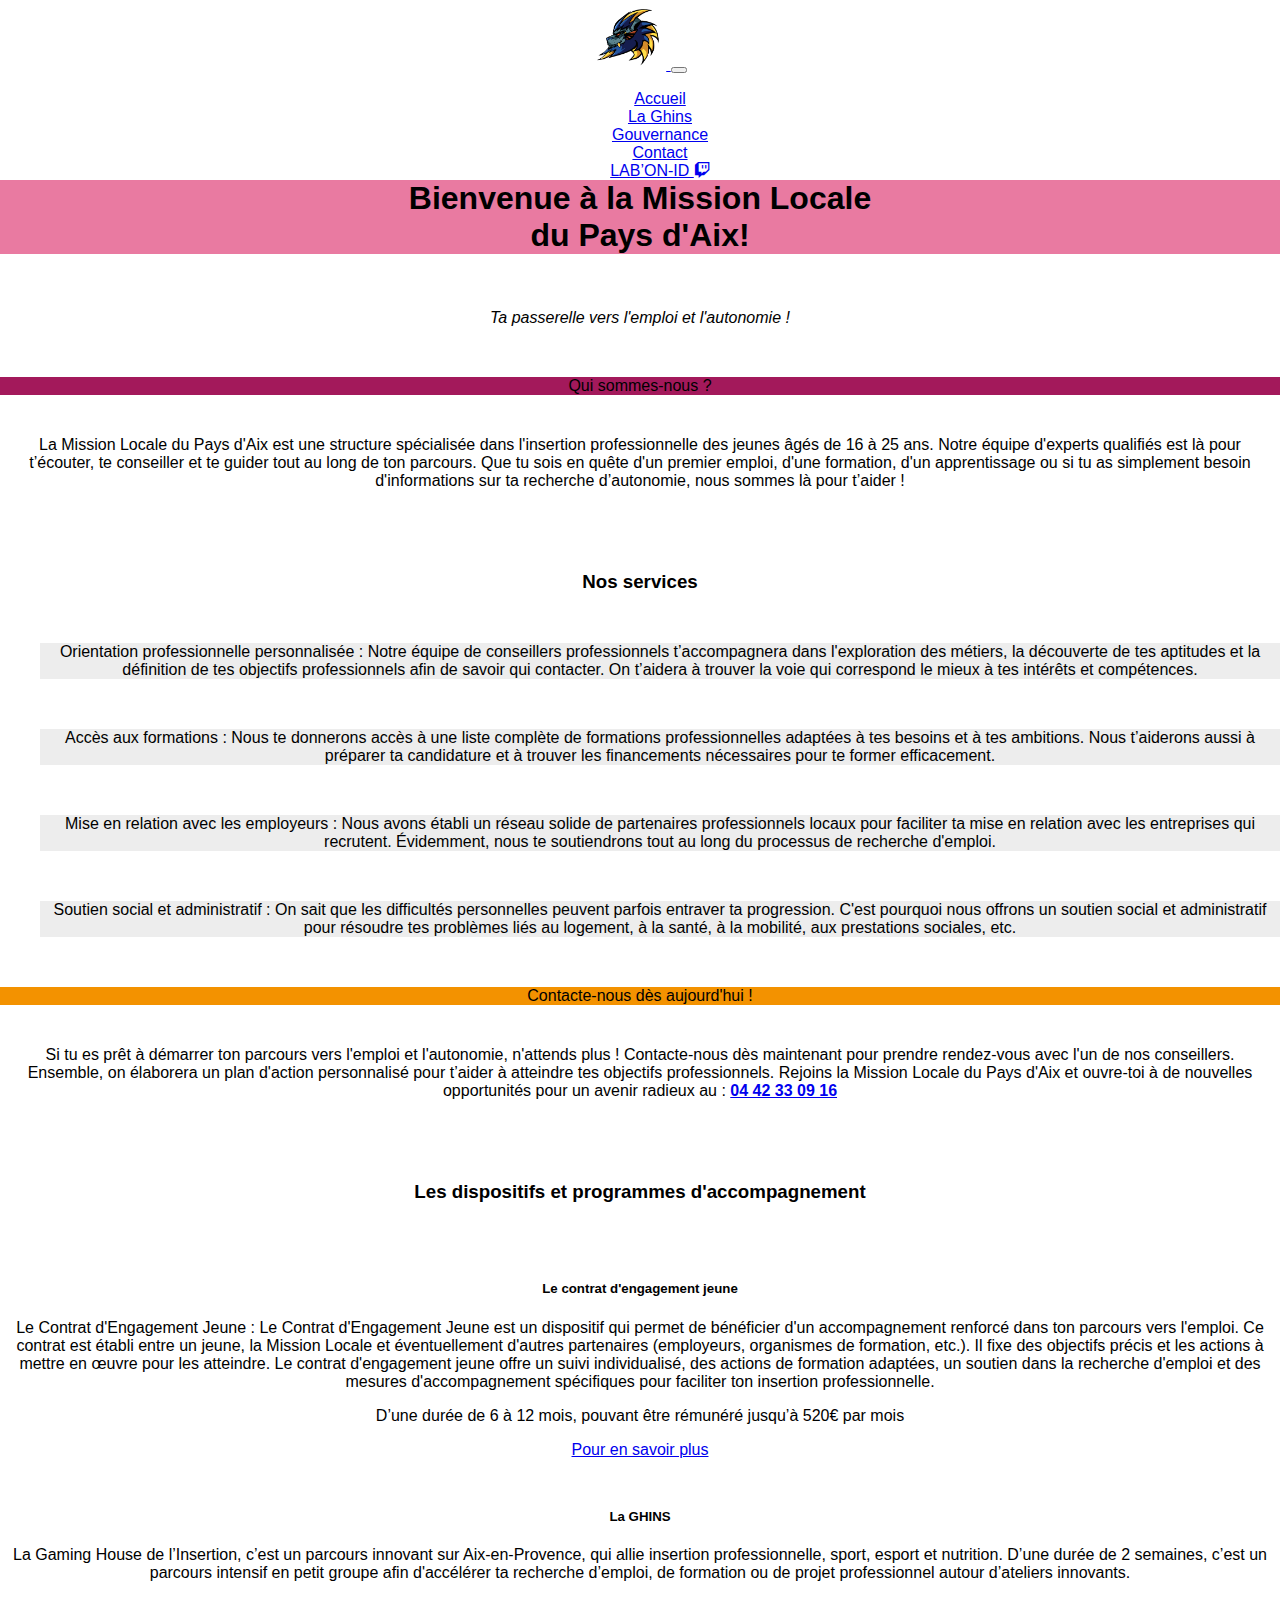
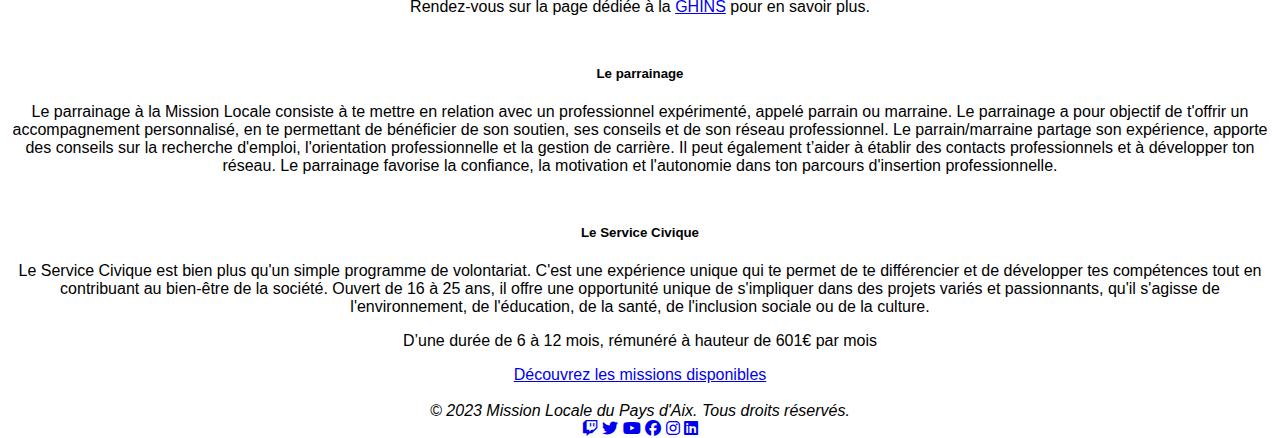
==== commit 29044b4b: "logo" ====
--- a/index.html
+++ b/index.html
@@ -12,7 +12,6 @@
     <link rel="stylesheet" href="style.css">
     <link rel="stylesheet" href="https://cdnjs.cloudflare.com/ajax/libs/font-awesome/6.3.0/css/all.min.css">
     <link rel="icon" type="image/x-icon" href="Assets/HackathonSiteWeb/LogoMLPA/PNG/logo-MLPA.png">
-
 </head>
 
 <body>
@@ -44,7 +43,8 @@
                                     <a class="nav-link" href="contact.html">Contact</a>
                                 </li>
                                 <li class="nav-item">
-                                    <a class="nav-link" href="labonid.html">LAB’ON-ID </a>
+                                    <a class="nav-link" href="labonid.html">LAB’ON-ID <i
+                                            class="fa-brands fa-twitch"></i></a>
                                 </li>
                             </ul>
                         </div>
@@ -228,6 +228,17 @@
             </div>
         </div>
     </footer>
+    <script src="https://code.jquery.com/jquery-3.4.1.slim.min.js"
+        integrity="sha384-J6qa4849blE2+poT4WnyKhv5vZF5SrPo0iEjwBvKU7imGFAV0wwj1yYfoRSJoZ+n"
+        crossorigin="anonymous"></script>
+    <script src="https://cdn.jsdelivr.net/npm/popper.js@1.16.0/dist/umd/popper.min.js"
+        integrity="sha384-Q6E9RHvbIyZFJoft+2mJbHaEWldlvI9IOYy5n3zV9zzTtmI3UksdQRVvoxMfooAo"
+        crossorigin="anonymous"></script>
+    <script src="https://cdn.jsdelivr.net/npm/bootstrap@4.4.1/dist/js/bootstrap.min.js"
+        integrity="sha384-wfSDF2E50Y2D1uUdj0O3uMBJnjuUD4Ih7YwaYd1iqfktj0Uod8GCExl3Og8ifwB6"
+        crossorigin="anonymous"></script>
+
 </body>
 
+
 </html>